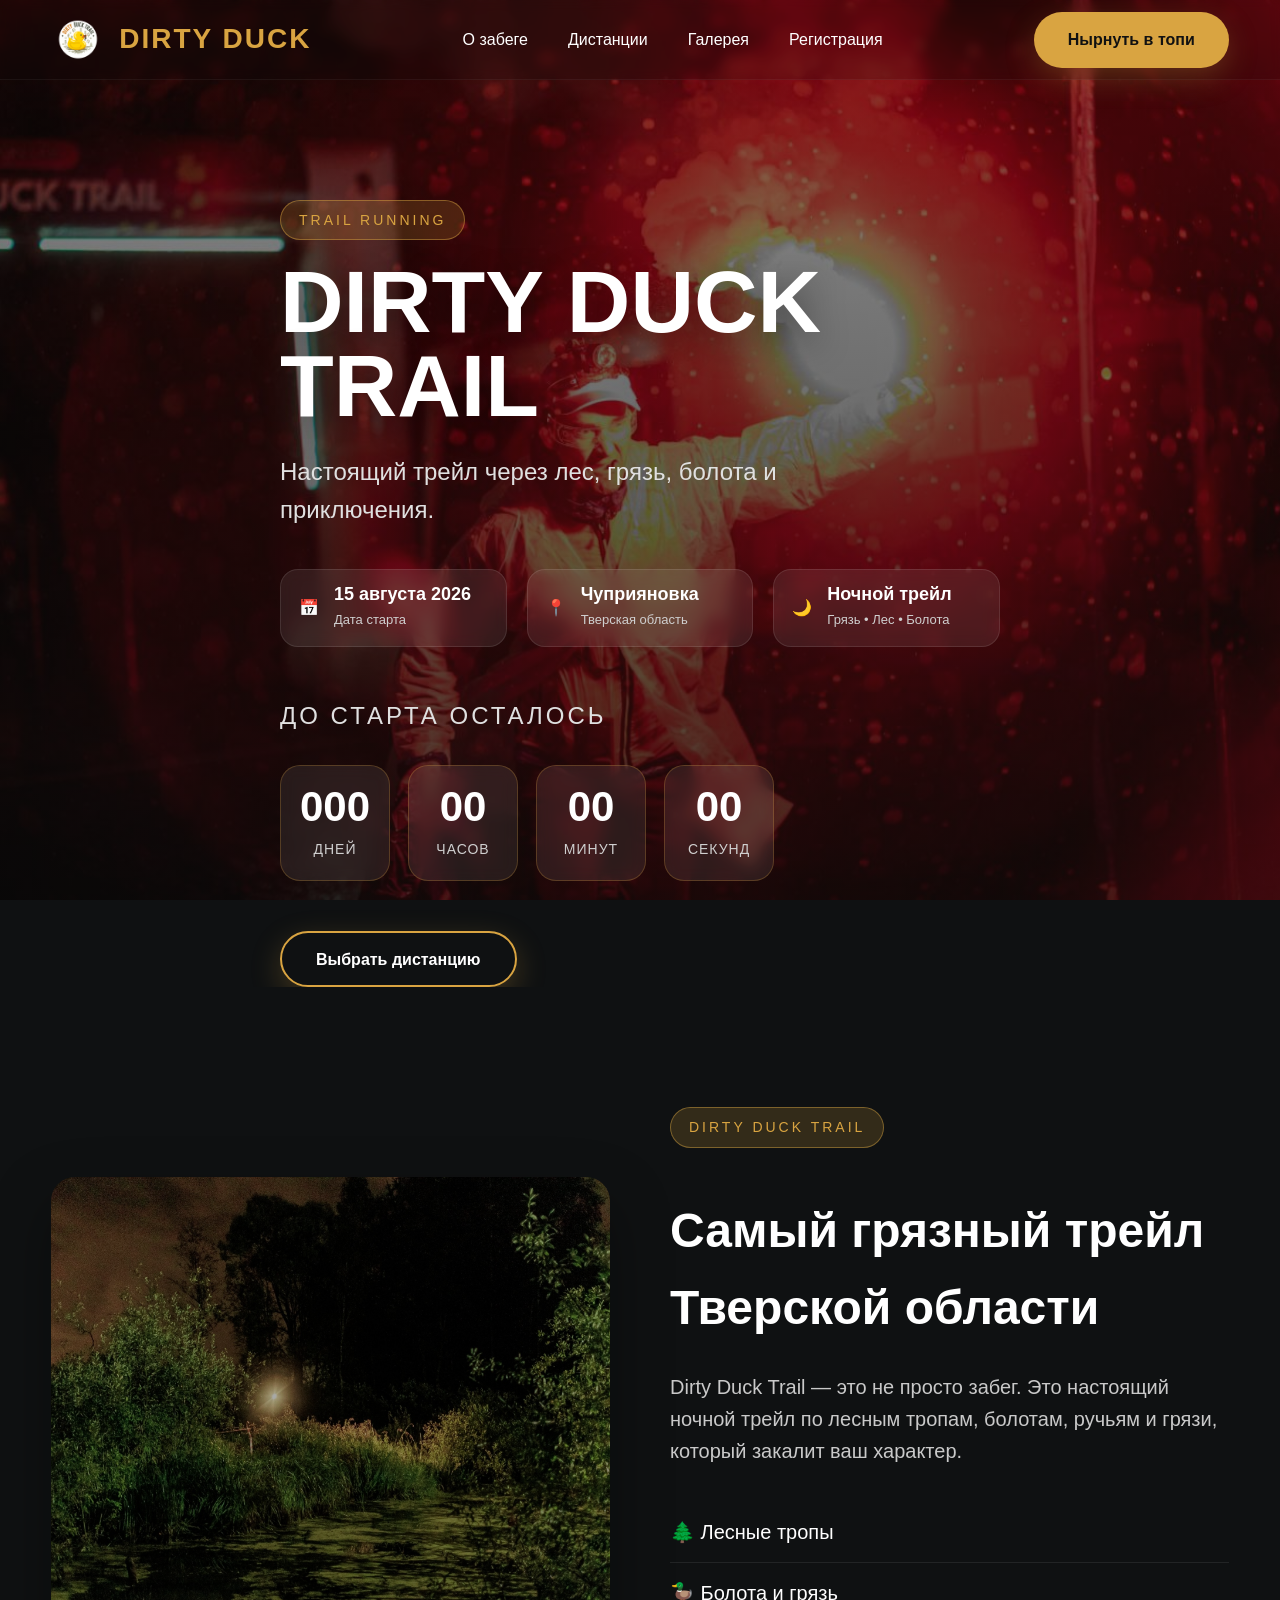
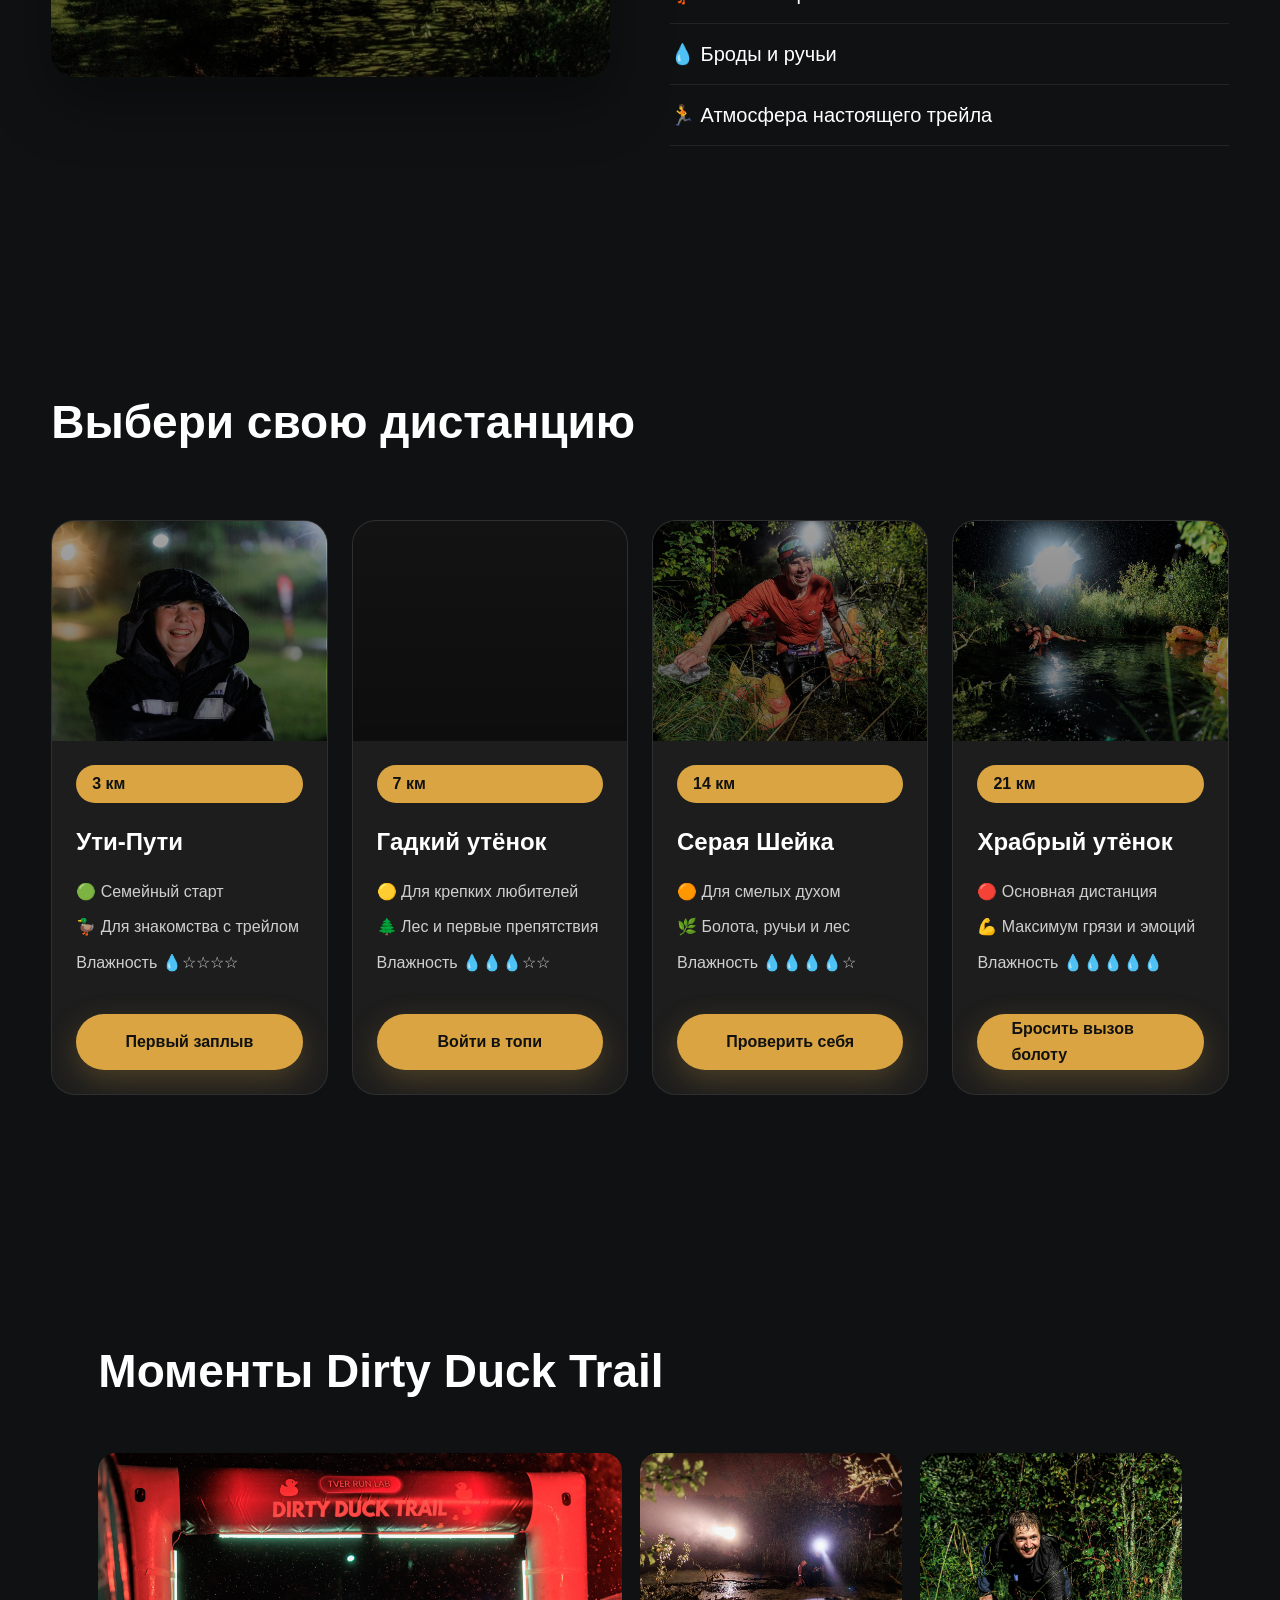
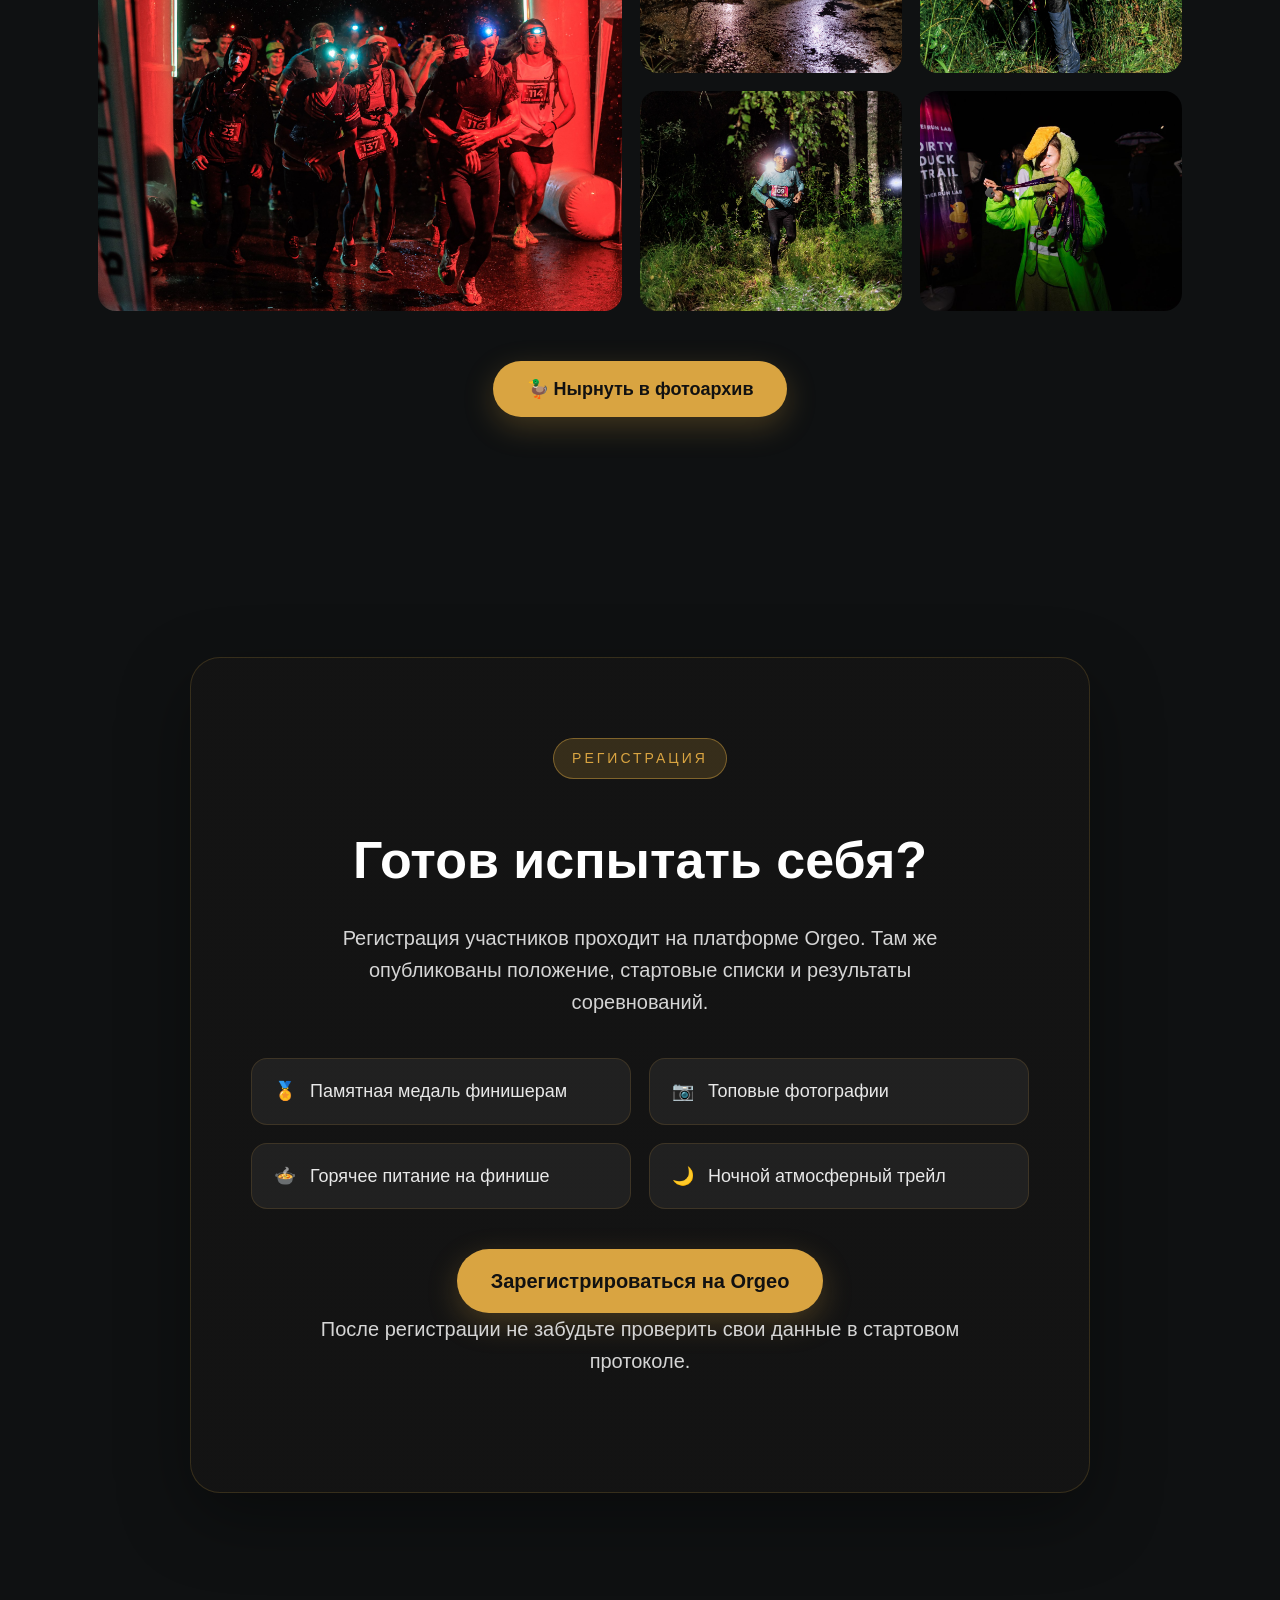
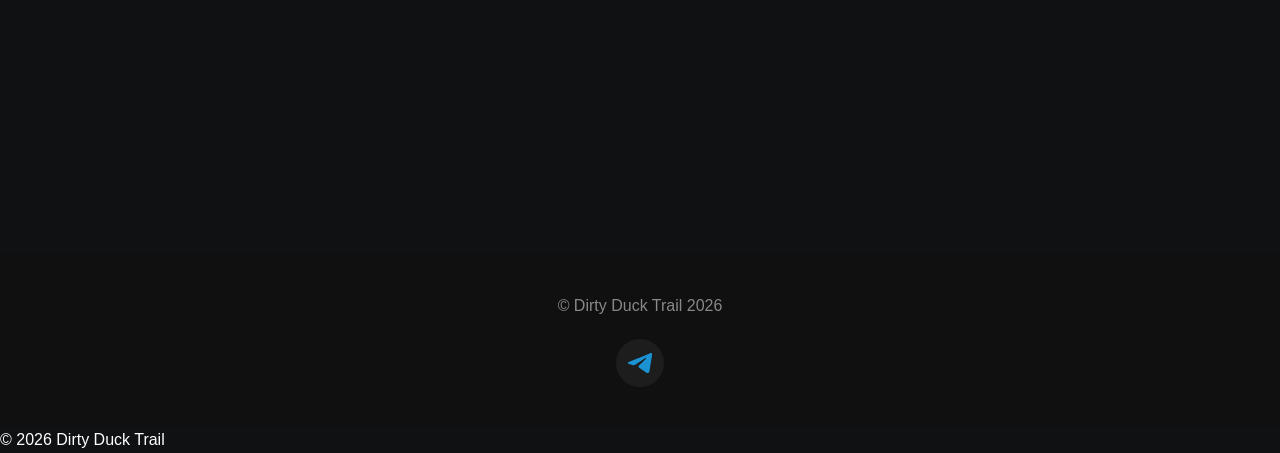
==== index.html @ 70382815 "Первая рабочая версия сайта Dirty Duck Trail" ====
<!DOCTYPE html>
<html lang="ru">
<head>
    <meta charset="UTF-8">
    <meta name="viewport" content="width=device-width, initial-scale=1.0">

    <title>Dirty Duck Trail</title>

    <meta name="description" content="Dirty Duck Trail — трейловый забег для тех, кто не боится грязи.">

    <link rel="stylesheet" href="assets/css/style.css">
</head>
<body>

<header class="header">

    <div class="container">

        <a href="#" class="logo">

            <img src="assets/img/logo/logo.png" alt="Dirty Duck Trail">

            <span>DIRTY DUCK</span>

        </a>

        <nav class="nav">

            <a href="#about">О забеге</a>
            <a href="#routes">Дистанции</a>
            <a href="#gallery">Галерея</a>
            <a href="#register">Регистрация</a>

        </nav>

        <a href="#register" class="button">
            Нырнуть в топи
        </a>

    </div>

</header>

<main>

    <section class="hero">

        <div class="hero-overlay"></div>

        <div class="container hero-content">

            <span class="hero-label">
                TRAIL RUNNING
            </span>

            <h1>
                DIRTY DUCK TRAIL
            </h1>

            <p>

                Настоящий трейл через лес,
                грязь, болота и приключения.

            </p>
            <div class="hero-info">

    <div class="hero-info-item">
        <span>📅</span>
        <div>
            <strong>15 августа 2026</strong>
            <small>Дата старта</small>
        </div>
    </div>

    <div class="hero-info-item">
        <span>📍</span>
        <div>
            <strong>Чуприяновка</strong>
            <small>Тверская область</small>
        </div>
    </div>

    <div class="hero-info-item">
        <span>🌙</span>
        <div>
            <strong>Ночной трейл</strong>
            <small>Грязь • Лес • Болота</small>
        </div>
    </div>

</div>
<div class="countdown">

    <p class="countdown-title">До старта осталось</p>

    <div class="countdown-grid">

        <div class="countdown-item">
            <span id="days">000</span>
            <small>дней</small>
        </div>

        <div class="countdown-item">
            <span id="hours">00</span>
            <small>часов</small>
        </div>

        <div class="countdown-item">
            <span id="minutes">00</span>
            <small>минут</small>
        </div>

        <div class="countdown-item">
            <span id="seconds">00</span>
            <small>секунд</small>
        </div>

    </div>

</div>
            <div class="hero-buttons">

    <a href="#routes" class="button button-outline">
        Выбрать дистанцию
    </a>

</div>


         
        </div>

    </section>

    <section id="about" class="section">

    <div class="container about">

        <div class="about-image">

        </div>

        <div class="about-content">

            <span class="hero-label">DIRTY DUCK TRAIL</span>

            <h2>Самый грязный трейл Тверской области</h2>

            <p>

                Dirty Duck Trail — это не просто забег.
                Это настоящий ночной трейл по лесным тропам,
                болотам, ручьям и грязи, который закалит ваш характер.

            </p>

            <ul class="about-list">

                <li>🌲 Лесные тропы</li>

                <li>🦆 Болота и грязь</li>

                <li>💧 Броды и ручьи</li>

                <li>🏃 Атмосфера настоящего трейла</li>

            </ul>

        </div>

    </div>

</section>

  <section id="routes" class="section">

    <div class="container">

        <h2>Выбери свою дистанцию</h2>

        <div class="routes-grid">

            <article class="route-card">

                <div class="route-image route-3"></div>

                <div class="route-content">

                    <span class="route-distance">3 км</span>

                    <h3>Ути-Пути</h3>

                    <ul class="route-info">
                        <li>🟢 Семейный старт</li>
                        <li>🦆 Для знакомства с трейлом</li>
                        <li>Влажность 💧☆☆☆☆</li>
                    </ul>

                    <a href="route-3.html" class="button">Первый заплыв</a>

                </div>

            </article>

            <article class="route-card">

                <div class="route-image route-7"></div>

                <div class="route-content">

                    <span class="route-distance">7 км</span>

                    <h3>Гадкий утёнок</h3>

                    <ul class="route-info">
                        <li>🟡 Для крепких любителей</li>
                        <li>🌲 Лес и первые препятствия</li>
                        <li>Влажность 💧💧💧☆☆</li>
                    </ul>

                    <a href="route-7.html" class="button">Войти в топи</a>

                </div>

            </article>

            <article class="route-card">

                <div class="route-image route-14"></div>

                <div class="route-content">

                    <span class="route-distance">14 км</span>

                    <h3>Серая Шейка</h3>

                    <ul class="route-info">
                        <li>🟠 Для смелых духом</li>
                        <li>🌿 Болота, ручьи и лес</li>
                        <li>Влажность 💧💧💧💧☆</li>
                    </ul>

                    <a href="route-14.html" class="button">Проверить себя
                        
                    </a>

                </div>

            </article>

            <article class="route-card">

                <div class="route-image route-21"></div>

                <div class="route-content">

                    <span class="route-distance">21 км</span>

                    <h3>Храбрый утёнок</h3>

                    <ul class="route-info">
                        <li>🔴 Основная дистанция</li>
                        <li>💪 Максимум грязи и эмоций</li>
                        <li>Влажность 💧💧💧💧💧</li>
                    </ul>

                    <a href="route-21.html" class="button">Бросить вызов болоту</a>

                </div>

            </article>

        </div>

    </div>

<section id="gallery" class="section">

    <div class="container">

        <section id="gallery" class="section">

    <div class="container">

        <h2>Моменты Dirty Duck Trail</h2>

        <div class="home-gallery">

            <img src="assets/img/gallery/gallery-1.jpg" class="big" alt="">

            <img src="assets/img/gallery/gallery-2.jpg" alt="">
            <img src="assets/img/gallery/gallery-3.jpg" alt="">
            <img src="assets/img/gallery/gallery-4.jpg" alt="">
            <img src="assets/img/gallery/gallery-5.jpg" alt="">

        </div>

        <div class="gallery-more">

            <a href="gallery.html" class="button">
                🦆 Нырнуть в фотоархив
            </a>

        </div>

    </div>

</section>

    <section id="register" class="section">

    <div class="container register">

        <span class="hero-label">
            РЕГИСТРАЦИЯ
        </span>

        <h2>Готов испытать себя?</h2>

        <p>

            Регистрация участников проходит на платформе Orgeo.
            Там же опубликованы положение, стартовые списки и результаты соревнований.

        </p>
<div class="register-features">

    <div class="feature">
        🏅 <span>Памятная медаль финишерам</span>
    </div>

    <div class="feature">
        📷 <span>Топовые фотографии</span>
    </div>

    <div class="feature">
        🍲 <span>Горячее питание на финише</span>
    </div>

    <div class="feature">
        🌙 <span>Ночной атмосферный трейл</span>
    </div>

</div>
        <a
            href="https://orgeo.ru/event/info/50906"
            target="_blank"
            class="button register-button">

            Зарегистрироваться на Orgeo

        </a>

        <p class="register-note">

            После регистрации не забудьте проверить свои данные в стартовом протоколе.

        </p>

    </div>

</section>

</main>

<footer class="footer">
    <div class="container">

        <p>© Dirty Duck Trail 2026</p>

        <div class="footer-social">
            <a href="https://t.me/dirtyducktrail"
               target="_blank"
               rel="noopener noreferrer">

                <img src="assets/img/icons/telegram.svg"
                     alt="Telegram">

            </a>
        </div>

    </div>
</footer>

        <p>

            © 2026 Dirty Duck Trail

        </p>

    </div>

</footer>

<script src="assets/js/script.js"></script>

</body>
</html>
---- assets/css/style.css ----
/* ==========================
   DIRTY DUCK TRAIL
   style.css v1.0
========================== */

:root{

    --bg:#0f1112;
    --bg2:#1b1f20;
    --bg3:#242a2b;

    --accent:#d9a441;
    --accent-dark:#b8862f;

    --green:#5d7d3f;

    --text:#ffffff;
    --gray:#c9c9c9;

}

*{

    margin:0;
    padding:0;
    box-sizing:border-box;

}

html{

    scroll-behavior:smooth;

}

body{

    font-family:Segoe UI,Arial,sans-serif;

    background:var(--bg);

    color:var(--text);

    line-height:1.6;

}

img{

    max-width:100%;
    display:block;

}

a{

    text-decoration:none;

    color:inherit;

}

.container{

    width:min(1200px,92%);
    margin:auto;

}

/* ==========================
        HEADER
========================== */

.header{

    position:fixed;

    top:0;

    left:0;

    width:100%;

    height:80px;

    display:flex;

    align-items:center;

    z-index:1000;

    transition:.35s;

    background:rgba(15,15,15,.18);

    backdrop-filter:blur(6px);

    border-bottom:1px solid rgba(255,255,255,.05);

}

.header .container{

    display:flex;

    justify-content:space-between;

    align-items:center;

}

.logo{

    display:flex;

    align-items:center;

    gap:14px;

    color:var(--accent);

    font-size:28px;

    font-weight:800;

    letter-spacing:2px;

    transition:.3s;

}
.logo img{

    width:54px;

    height:54px;

    object-fit:contain;

    transition:.35s;

}

.logo:hover img{

    transform:rotate(-10deg) scale(1.08);

}

.logo:hover{

    color:#f4c766;

}
.nav{

    display:flex;

    gap:40px;

}

.nav a{

    transition:.3s;

}

.nav a:hover{

    color:var(--accent);

}

.button{

    display:inline-flex;

    align-items:center;

    justify-content:center;

    min-height:56px;

    padding:0 34px;

    background:var(--accent);

    color:#111;

    border-radius:999px;

    font-weight:700;

    transition:all .35s ease;

    box-shadow:0 10px 30px rgba(217,164,65,.25);

}

.button:hover{

    transform:translateY(-4px);

    box-shadow:0 18px 45px rgba(217,164,65,.45);

}
.route-content .button{
    margin-top: auto;
}
/* ==========================
          HERO
========================== */

.hero{

    position: relative;

    display:flex;
    align-items:center;

    min-height:100vh;

    padding-top:120px;
padding-bottom:80px;

    background:
    linear-gradient(
        rgba(10,10,10,.45),
        rgba(10,10,10,.75)
    ),
    url("../img/hero/hero.jpg");

    background-size:cover;
    background-position:center;
    background-attachment:fixed;

    overflow:hidden;

}

.hero-content{

    position:relative;

    z-index:2;

    max-width:720px;

    transform: translateY(80px);

}

.hero-label{

    display:inline-block;

    margin-bottom:20px;

    padding:8px 18px;

    background:rgba(217,164,65,.18);

    border:1px solid rgba(217,164,65,.45);

    border-radius:30px;

    color:var(--accent);

    letter-spacing:3px;

    text-transform:uppercase;

    font-size:14px;

}

.hero h1{

    font-size:88px;

    font-weight:900;

    line-height:.95;

    margin-bottom:25px;

    text-transform:uppercase;

    text-shadow:0 10px 35px rgba(0,0,0,.45);

}

.hero p{

    font-size:24px;

    color:#e0e0e0;

    max-width:650px;

    margin-bottom:30px;

}

/* ==========================
        SECTIONS
========================== */

.section{

    padding:120px 0;

}

.section h2{

    font-size:46px;

    margin-bottom:30px;

}

.section p{

    color:var(--gray);

    font-size:20px;

}

/* ==========================
        FOOTER
========================== */

.footer{

    background:#101010;

    padding:40px 0;

    text-align:center;

    color:#888;

}
.footer-social{
    margin-top:20px;
    display:flex;
    justify-content:center;
}

.footer-social a{
    display:inline-flex;
    align-items:center;
    justify-content:center;
    width:48px;
    height:48px;
    border-radius:50%;
    background:#1d1d1d;
    transition:.3s;
}

.footer-social a:hover{
    background:var(--accent);
    transform:translateY(-3px);
}

.footer-social img{
    width:26px;
    height:26px;
}

/* ==========================
        MOBILE
========================== */

@media (max-width: 900px){

    .hero h1{
        font-size:52px;
    }

    .nav{
        display:none;
    }

    .section{
        padding:80px 0;
    }

}

.header.scrolled{

    background:rgba(18,18,18,.95);

    backdrop-filter:blur(18px);

    box-shadow:0 10px 30px rgba(0,0,0,.35);

}
/* ==========================
        ROUTES
========================== */

.routes-grid{

    display:grid;

    grid-template-columns:repeat(4,1fr);

    gap:24px;

    margin-top:60px;

}
@media (max-width:1100px){

    .routes-grid{

        grid-template-columns:repeat(2,1fr);

    }

}

@media (max-width:700px){

    .routes-grid{

        grid-template-columns:1fr;

    }

}
.route-card{
    background:#1d1d1d;
    border-radius:24px;
    overflow:hidden;
    transition:.35s;
    border:1px solid rgba(255,255,255,.08);

    display:flex;
    flex-direction:column;
    height:100%;
}

.route-card:hover{

    transform:translateY(-10px);

    box-shadow:0 20px 45px rgba(0,0,0,.35);

}

.route-image{

    height:220px;

    background-size:cover;

    background-position:center center;

}

/* Пока используем заглушки.
   Потом заменим на реальные фотографии */

.route-3{
    background:
        linear-gradient(rgba(0,0,0,.35), rgba(0,0,0,.55)),
        url("../img/routes/route-3/3km.jpg");

    background-size: cover;
    background-position: center;
}

.route-7{
    background:
        linear-gradient(rgba(0,0,0,.35), rgba(0,0,0,.55)),
        url("../img/routes/route-7/7km.jpg");

    background-size: cover;
    background-position: center;
}

.route-14{
    background-image:
        linear-gradient(rgba(0,0,0,.35), rgba(0,0,0,.55)),
        url("../img/routes/route-14/14km.jpg") !important;

    background-size: cover;
    background-position: center;
    background-repeat: no-repeat;
}

.route-21{
    background-image:
        linear-gradient(rgba(0,0,0,.35), rgba(0,0,0,.55)),
        url("../img/routes/route-21/21km.jpg") !important;

    background-size: cover;
    background-position: center;
    background-repeat: no-repeat;
}

.route-3,
.route-7,
.route-14,
.route-21{
    background-size:cover;
    background-position:center;
}
.route-content{
    display: flex;
    flex-direction: column;
    flex: 1;
    padding: 24px;

    justify-content: space-between;
}

.route-distance{

    display:inline-block;

    background:var(--accent);

    color:#111;

    font-weight:700;

    padding:6px 16px;

    border-radius:30px;

    margin-bottom:20px;

}

.route-content h3{

    font-size:28px;

    margin-bottom:18px;

}

.route-info{

    list-style:none;

    margin-bottom:28px;

}

.route-info li{

    margin-bottom:10px;

    color:#cfcfcf;

}
/* ==========================
        ABOUT
========================== */

.about{

    display:grid;

    grid-template-columns:1fr 1fr;

    gap:60px;

    align-items:center;

}

.about-image{

    min-height:500px;

    border-radius:24px;

    background:
    linear-gradient(rgba(0,0,0,.25),rgba(0,0,0,.45)),
    url("../img/about/about.jpg");

    background-size:cover;

    background-position:center;

    box-shadow:0 25px 60px rgba(0,0,0,.35);

}

.about-content h2{

    margin:25px 0;

    font-size:48px;

}

.about-content p{

    margin-bottom:35px;

}

.about-list{

    list-style:none;

}

.about-list li{

    padding:14px 0;

    border-bottom:1px solid rgba(255,255,255,.08);

    font-size:20px;

}
/* ==========================
        HERO BUTTONS
========================== */

.hero-buttons{

    display:flex;

    justify-content:flex-start;

    margin-top:10px;

}

.button-outline{

    background:transparent;

    color:#fff;

    border:2px solid var(--accent);

}

.button-outline:hover{

    background:var(--accent);

    color:#111;

}

.scroll-down{

    margin-top:40px;

    display:flex;

    justify-content:center;

}

.scroll-down span {
    display: block;
    width: 18px;
    height: 18px;
    background: #b8d8d8;
    border-radius: 50% 50% 50% 0;
    transform: rotate(-45deg);
    animation: drop 1.8s infinite;
}
@keyframes drop {

    0% {
        transform: rotate(-45deg) translateY(0);
        opacity: 1;
    }

    50% {
        transform: rotate(-45deg) translateY(10px);
        opacity: 0.5;
    }

    100% {
        transform: rotate(-45deg) translateY(0);
        opacity: 1;
    }

}

.scroll-down span::before{

    content:"";

    position:absolute;

    left:50%;

    top:8px;

    width:6px;

    height:6px;

    background:var(--accent);

    border-radius:50%;

    transform:translateX(-50%);

    animation:scrollDown 2s infinite;

}

@keyframes scrollDown{

    0%{

        opacity:0;

        transform:translate(-50%,0);

    }

    40%{

        opacity:1;

    }

    100%{

        opacity:0;

        transform:translate(-50%,20px);

    }

}
.route-content h3 {
    font-size: 24px;
    white-space: nowrap;
}
/* ==========================
        GALLERY
========================== */

.gallery-grid{

    display:grid;

    grid-template-columns:repeat(3,1fr);

    gap:20px;

    margin-top:50px;

}

.gallery-item{

    overflow:hidden;

    border-radius:20px;

    cursor:pointer;

}

.gallery-item img{

    width:100%;

    height:280px;

    object-fit:cover;

    transition:0.4s;

}

.gallery-item:hover img{

    transform:scale(1.08);

}

@media (max-width:900px){

    .gallery-grid{

        grid-template-columns:repeat(2,1fr);

    }

}

@media (max-width:600px){

    .gallery-grid{

        grid-template-columns:1fr;

    }

}
.gallery-more{

    display:flex;

    justify-content:center;

    margin-top:50px;

}
.gallery-more .button{

    min-width:280px;

    justify-content:center;

    font-size:18px;

}
/* ==========================
        GALLERY
========================== */

.gallery-grid{

    display:grid;

    grid-template-columns:repeat(auto-fill,minmax(300px,1fr));

    gap:25px;

    margin-top:50px;

}

.gallery-item{

    overflow:hidden;

    border-radius:20px;

    cursor:pointer;

    background:#1b1b1b;

    aspect-ratio:4/3;

    box-shadow:0 10px 25px rgba(0,0,0,.25);

}

.gallery-item img{

    width:100%;

    height:100%;

    object-fit:cover;

    transition:.45s;

}

.gallery-item:hover img{

    transform:scale(1.08);

}

.gallery-item:hover{

    box-shadow:0 20px 45px rgba(0,0,0,.45);

}
/* ==========================
        LIGHTBOX
========================== */

.lightbox{

    position:fixed;

    inset:0;

    background:rgba(0,0,0,.92);

    display:flex;

    justify-content:center;

    align-items:center;

    opacity:0;

    visibility:hidden;

    transition:.3s;

    z-index:9999;

}

.lightbox.active{

    opacity:1;

    visibility:visible;

}

.lightbox img{

    max-width:90%;

    max-height:90%;

    border-radius:12px;

    box-shadow:0 25px 70px rgba(0,0,0,.6);

}

.lightbox-close{

    position:absolute;

    top:30px;

    right:40px;

    font-size:54px;

    color:white;

    cursor:pointer;

    transition:.25s;

}

.lightbox-close:hover{

    color:var(--accent);

}
.lightbox-prev,
.lightbox-next{

    position:absolute;

    top:50%;

    transform:translateY(-50%);

    font-size:70px;

    color:white;

    cursor:pointer;

    user-select:none;

    transition:.25s;

    padding:20px;

}

.lightbox-prev{

    left:30px;

}

.lightbox-next{

    right:30px;

}

.lightbox-prev:hover,
.lightbox-next:hover{

    color:var(--accent);

}
/* ==========================
      HOME GALLERY
========================== */

.home-gallery{

    display:grid;

    grid-template-columns:2fr 1fr 1fr;

    grid-template-rows:220px 220px;

    gap:18px;

    margin-top:45px;

}

.home-gallery img{

    width:100%;

    height:100%;

    object-fit:cover;

    border-radius:18px;

    transition:.35s;

    cursor:pointer;

}

.home-gallery img:hover{

    transform:scale(1.03);

}

.home-gallery .big{

    grid-row:span 2;

}

@media(max-width:900px){

    .home-gallery{

        grid-template-columns:1fr 1fr;

    }

    .home-gallery .big{

        grid-column:span 2;

        grid-row:span 1;

        height:320px;

    }

}
/* ==========================
        HERO INFO
========================== */

.hero-info{

    display:grid;

    grid-template-columns:repeat(3,1fr);

    gap:20px;

    margin:40px 0;

}
@media (max-width:900px){

    .hero-info{

        grid-template-columns:1fr;

    }

}

.hero-info-item{

    display:flex;

    align-items:center;

    gap:15px;

    padding:14px 18px;

    background:rgba(255,255,255,.08);

    border:1px solid rgba(255,255,255,.1);

    border-radius:18px;

    backdrop-filter:blur(8px);

}

.hero-info-item strong{

    display:block;

    font-size:16px;

    line-height:1.2;

    white-space:nowrap;

}

.hero-info-item strong{

    display:block;

    font-size:18px;

}

.hero-info-item small{

    color:#cfcfcf;

    font-size:13px;

    white-space:nowrap;

}
/* ==========================
        COUNTDOWN
========================== */

.countdown{

    margin:50px 0;

}

.countdown-title{

    font-size:18px;

    text-transform:uppercase;

    letter-spacing:3px;

    color:var(--accent);

    margin-bottom:20px;

}

.countdown-grid{

    display:grid;

    grid-template-columns:repeat(4,110px);

    gap:18px;

}

.countdown-item{

    background:rgba(255,255,255,.08);

    border:1px solid rgba(217,164,65,.25);

    backdrop-filter:blur(8px);

    border-radius:20px;

    text-align:center;

    padding:20px 10px;

    transition:.3s;

}

.countdown-item:hover{

    transform:translateY(-4px);

    border-color:var(--accent);

}

.countdown-item span{

    display:block;

    font-size:42px;

    font-weight:900;

    color:#fff;

    line-height:1;

}

.countdown-item small{

    display:block;

    margin-top:10px;

    color:#cfcfcf;

    font-size:14px;

    text-transform:uppercase;

    letter-spacing:1px;

}

@media(max-width:700px){

    .countdown-grid{

        grid-template-columns:repeat(2,1fr);

    }

}
/* ==========================
        REGISTER
========================== */

.register{

    max-width:900px;

    margin:auto;

    text-align:center;

    padding:80px 60px;

    border-radius:30px;

    background:
    linear-gradient(
        rgba(20,20,20,.92),
        rgba(20,20,20,.92)
    ),
    url("../img/register/register.jpg");

    background-size:cover;

    background-position:center;

    border:1px solid rgba(217,164,65,.18);

    box-shadow:0 25px 70px rgba(0,0,0,.35);

}

.register h2{

    font-size:52px;

    margin:20px 0;

}

.register p{

    max-width:650px;

    margin:0 auto 35px;

    font-size:20px;

    color:#d5d5d5;

}

.register-button{

    display:inline-flex;

    align-items:center;

    justify-content:center;

    min-width:320px;

    height:64px;

    font-size:20px;

}

.register-note{

    margin-top:35px;

    font-size:15px;

    color:#9b9b9b;

}

@media(max-width:700px){

    .register{

        padding:50px 25px;

    }

    .register h2{

        font-size:36px;

    }

    .register-button{

        width:100%;

        min-width:auto;

    }

}
/* ==========================
      REGISTER FEATURES
========================== */

.register-features{

    display:grid;

    grid-template-columns:repeat(2,1fr);

    gap:18px;

    margin:40px 0;

}

.feature{

    display:flex;

    align-items:center;

    gap:14px;

    padding:18px 22px;

    background:rgba(255,255,255,.06);

    border:1px solid rgba(217,164,65,.15);

    border-radius:16px;

    transition:.3s;

    font-size:18px;

}

.feature:hover{

    transform:translateY(-4px);

    border-color:var(--accent);

    background:rgba(217,164,65,.08);

}

.feature span{

    color:#e8e8e8;

}

@media(max-width:700px){

    .register-features{

        grid-template-columns:1fr;

    }

}
/* ==========================
      ROUTE PAGE
========================== */

.route-hero{
    min-height:75vh;
    display:flex;
    align-items:flex-end;

    background: linear-gradient(rgba(0,0,0,.35),rgba(0,0,0,.55));

    background-size:cover;
    background-position:center;
    position:relative;
    height:70vh;
    min-height:500px;
    justify-content:center;
    overflow:hidden;
}
.route-hero-content {
    position: absolute;
    bottom: 40px;
    left: 50%;
    transform: translateX(-50%);
    
    width: 90%;
    max-width: 700px;

    text-align: center;
    color: white;
}
.route-hero-content h1 {
    font-size: 64px;
    margin: 10px 0;
    text-align: center;
}


/* ==========================
      ROUTE SPECS
========================== */

.route-specs{

    display:grid;

    grid-template-columns:repeat(4,1fr);

    gap:24px;

    margin:60px 0;

}

.spec-card{

    background:#1d1d1d;

    border-radius:20px;

    padding:35px 25px;

    text-align:center;

    border:1px solid rgba(255,255,255,.08);

    transition:.3s;

}

.spec-card:hover{

    transform:translateY(-8px);

    border-color:var(--accent);

}

.spec-icon{

    font-size:42px;

    margin-bottom:18px;

}

.spec-card h3{

    font-size:22px;

    margin-bottom:12px;

}

.spec-card p{

    font-size:20px;

    color:#d9a441;

    font-weight:700;

}

@media(max-width:900px){

    .route-specs{

        grid-template-columns:repeat(2,1fr);

    }

}

@media(max-width:600px){

    .route-specs{

        grid-template-columns:1fr;

    }

}
/* ==========================
        ROUTE STORY
========================== */

.route-story{

    max-width:900px;

    margin:80px auto 0;

    line-height:1.9;

}

.route-story h2{

    font-size:42px;

    margin-bottom:30px;

    text-align:center;

}

.route-story p{

    margin-bottom:24px;

    font-size:21px;

    color:#d9d9d9;

}
/* ==========================
        ROUTE MAP
========================== */

.route-map{

    margin-top:90px;

    text-align:center;

}

.route-map h2{

    margin-bottom:20px;

}

.map-text{

    max-width:700px;

    margin:0 auto 40px;

}

.map-image{

    border-radius:24px;

    overflow:hidden;

    box-shadow:0 25px 60px rgba(0,0,0,.35);

}

.map-image img{

    width:100%;

    display:block;

}
.route-hero-content p {
    font-size: 18px;
    line-height: 1.5;
    max-width: 520px;
    margin: 20px auto 0;
    color: #d0d0d0;
    text-align: center;
}
.route-7-hero {
    background-image: url("../img/routes/route-7/7km.jpg");
    background-size: cover;
    background-position: center 40%;
}
.route-7 {
    background-position: center 35%;;
}
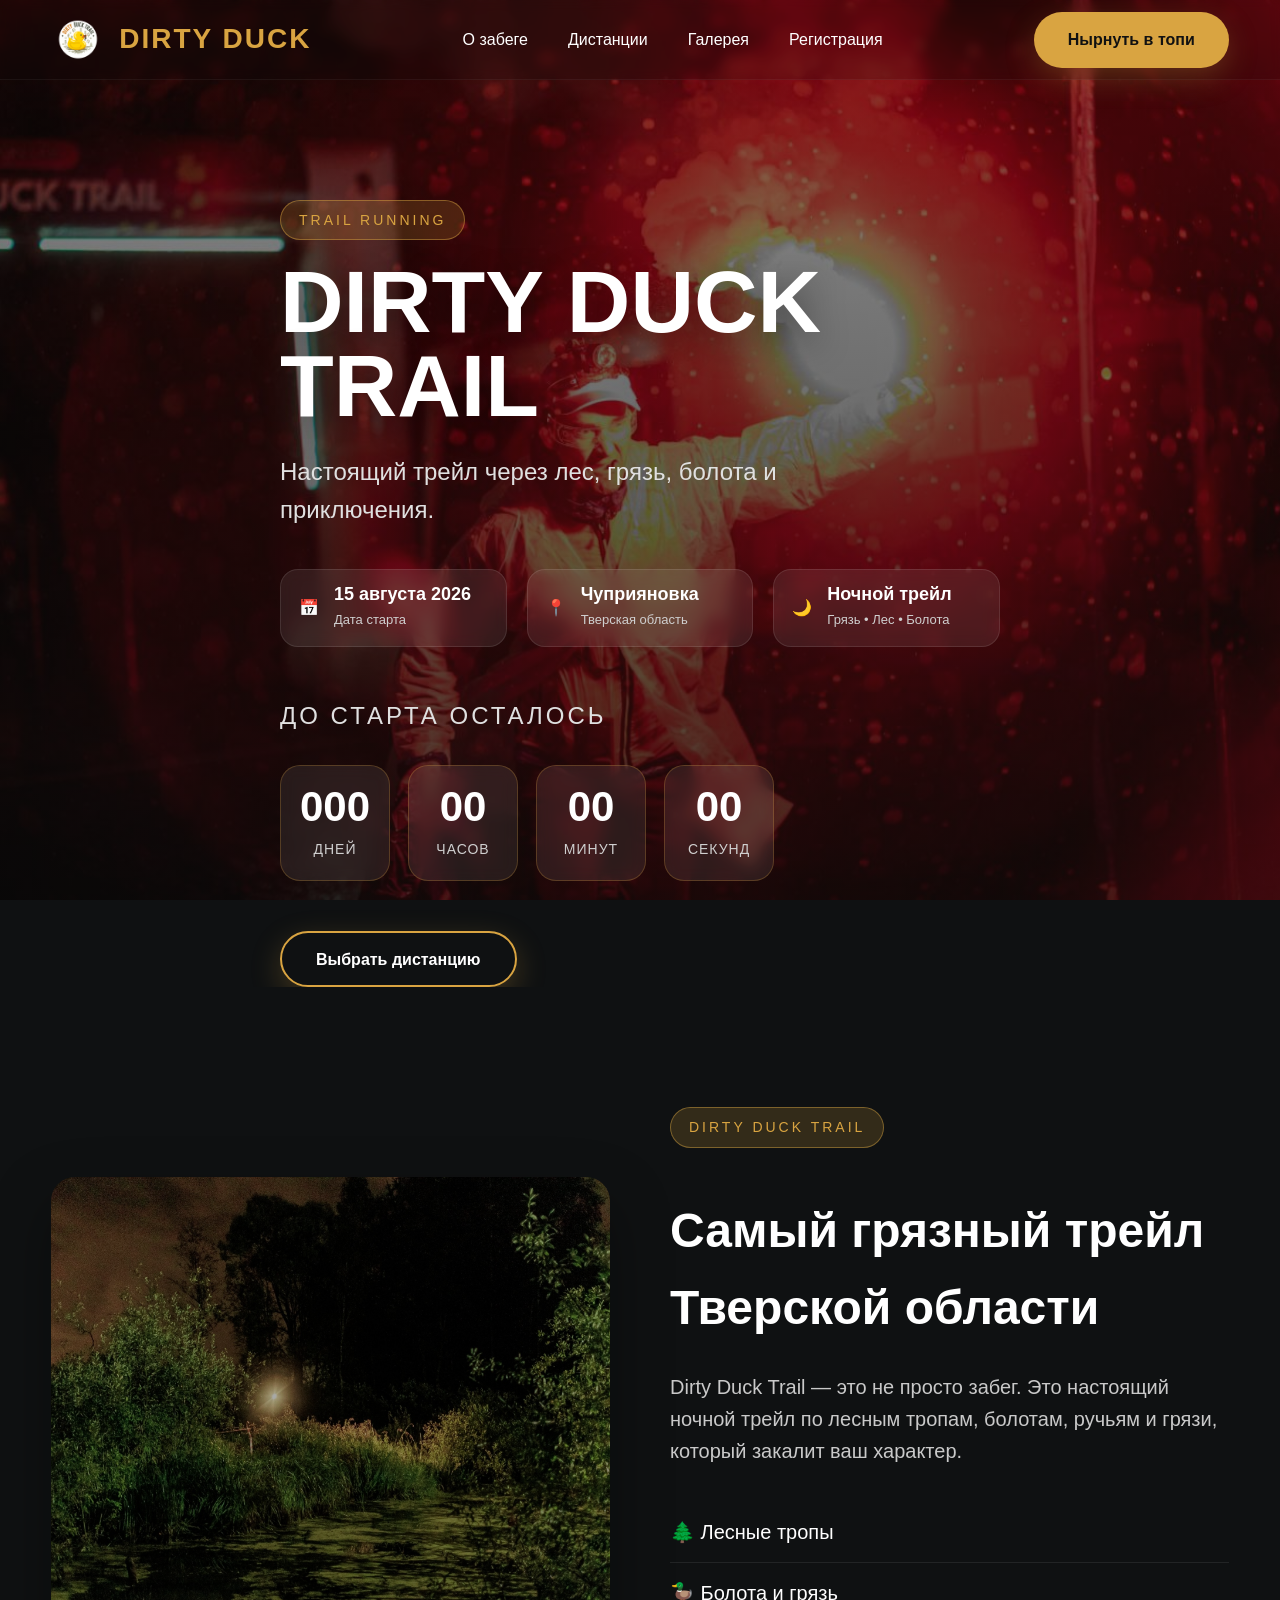
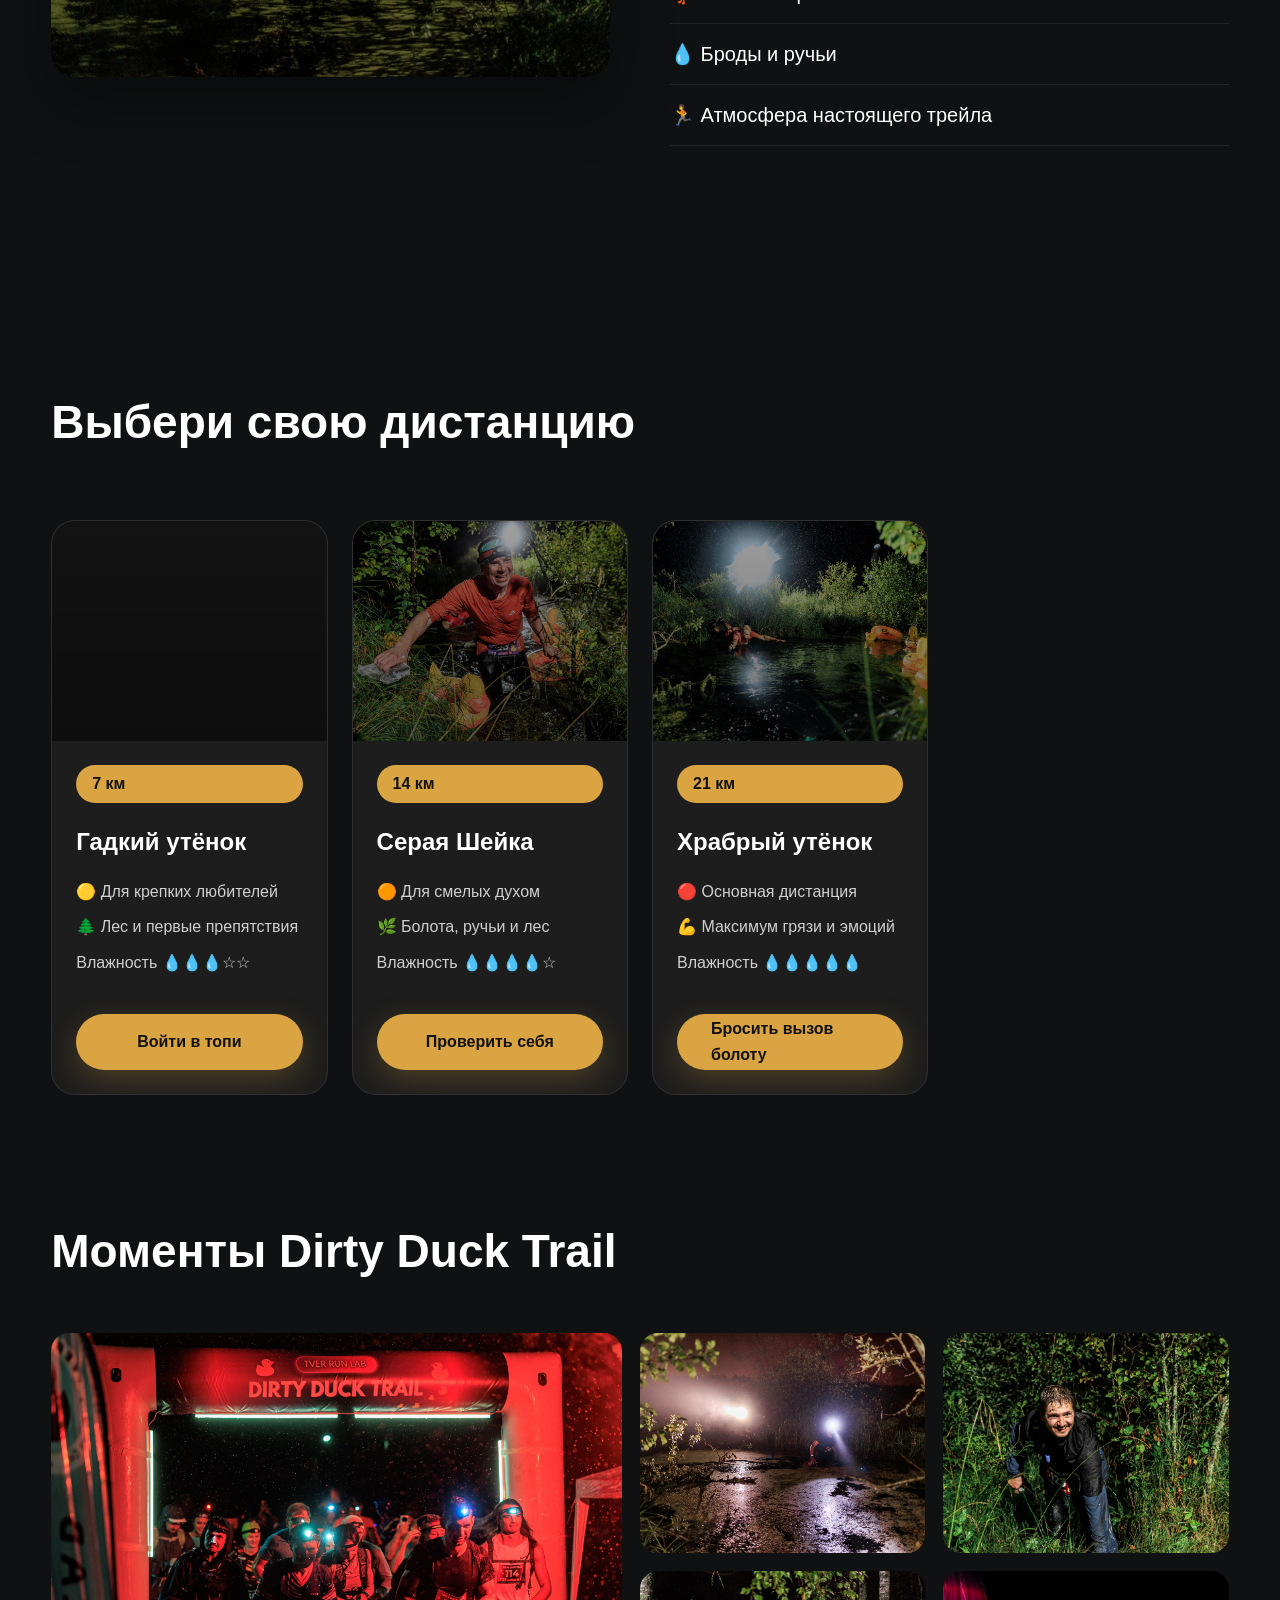
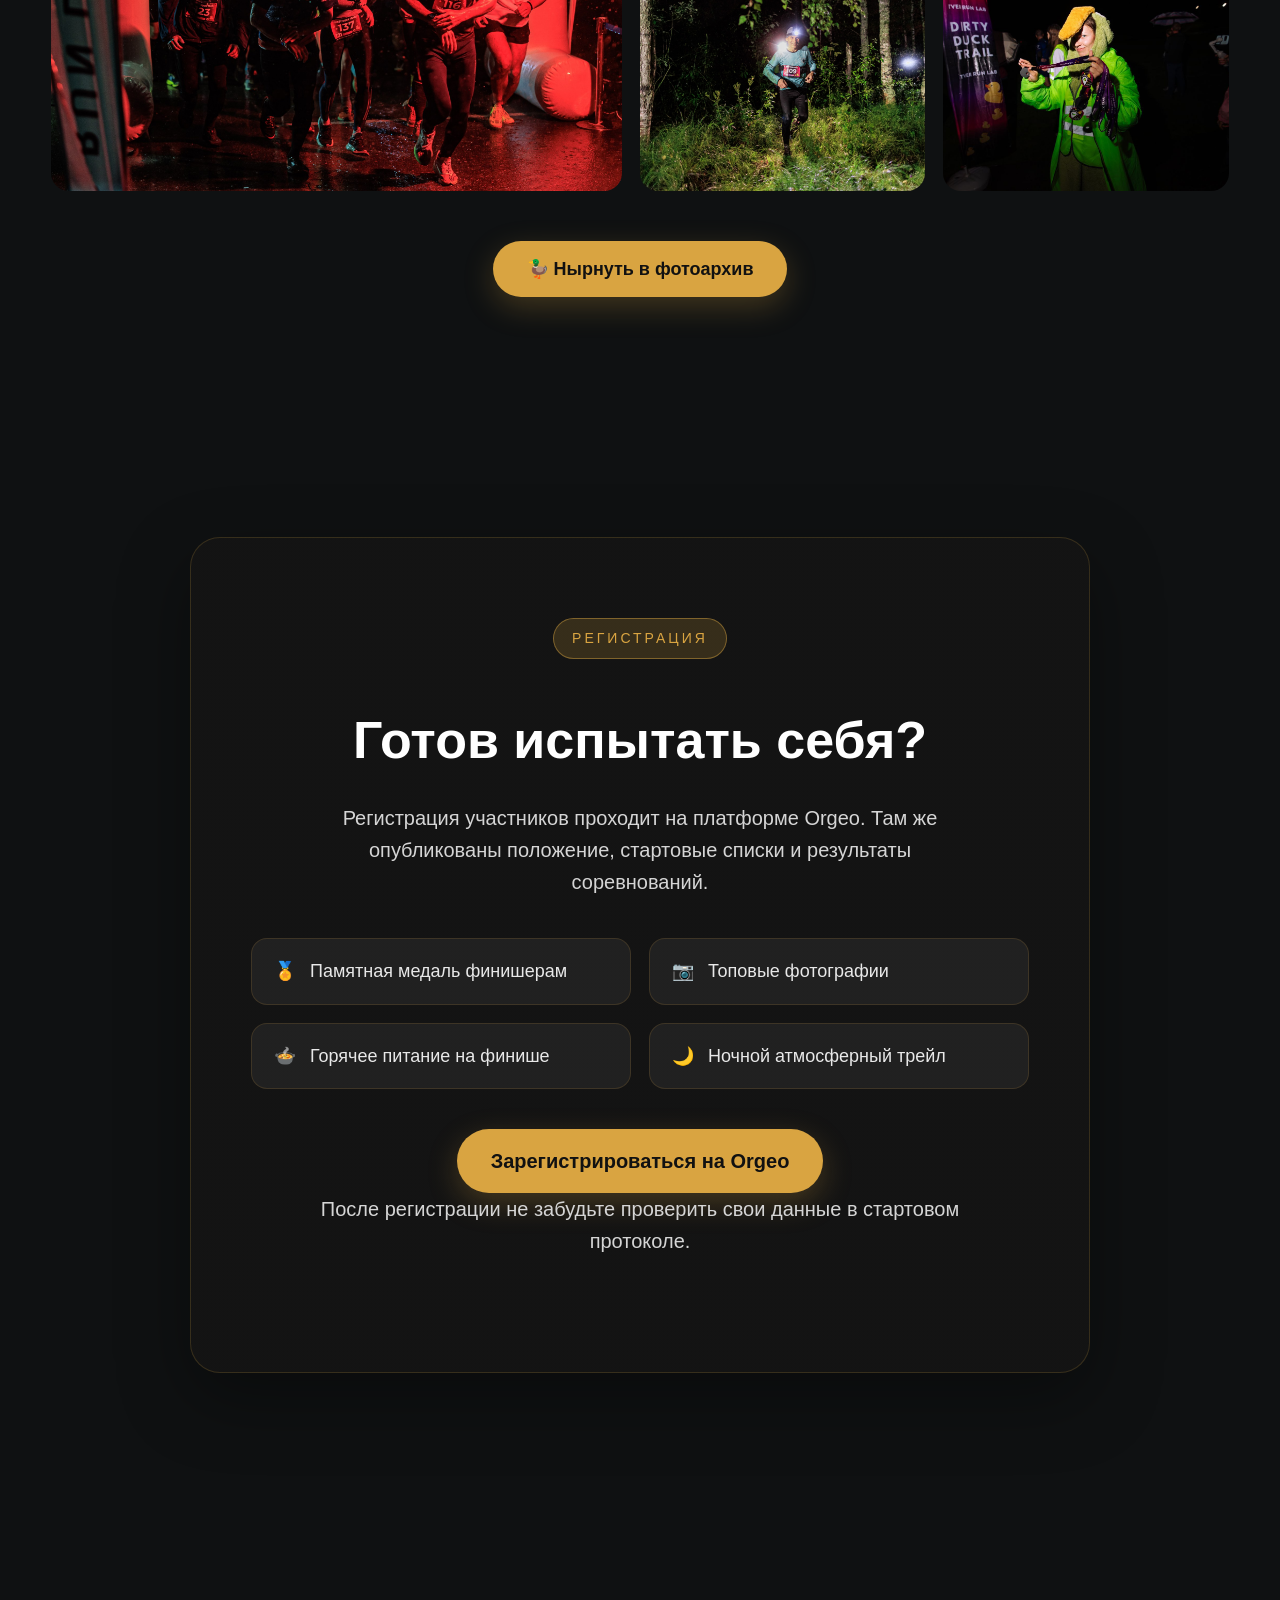
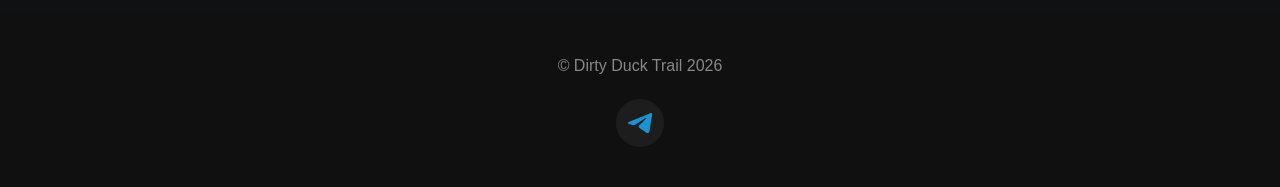
==== commit a710bb04: "убрана дистанция 3 км, корректировка кода" ====
--- a/index.html
+++ b/index.html
@@ -1,12 +1,27 @@
 <!DOCTYPE html>
 <html lang="ru">
 <head>
+    <meta property="og:type" content="website">
+
+<meta property="og:title" content="Dirty Duck Trail">
+
+<meta property="og:description" content="Самый грязный ночной трейл Тверской области.">
+
+<meta property="og:image" content="https://dirtyducktrail.ru/assets/img/cover.jpg">
+
+<meta property="og:url" content="https://dirtyducktrail.ru">
+
+<meta property="og:site_name" content="Dirty Duck Trail">
     <meta charset="UTF-8">
     <meta name="viewport" content="width=device-width, initial-scale=1.0">
 
-    <title>Dirty Duck Trail</title>
-
-    <meta name="description" content="Dirty Duck Trail — трейловый забег для тех, кто не боится грязи.">
+    <title>Dirty Duck Trail — Ночной трейл в Тверской области | Чуприяновка</title>
+
+<meta name="description" content="Dirty Duck Trail — ежегодный ночной трейловый забег в Чуприяновке Тверской области. Дистанции 3, 7, 14 и 21 км. Грязь, лес, болота и настоящее приключение.">
+
+<meta name="keywords" content="Dirty Duck Trail, трейл, ночной трейл, трейл Тверь, трейл Тверская область, забег Чуприяновка, бег по пересеченной местности, трейл забег, грязь, болота, лес, бег по лесу, бег по грязи, бег по болоту, трейл забег Тверская область, бег в Тверской области, бег в Твери">
+
+    
 
     <link rel="stylesheet" href="assets/css/style.css">
 </head>
@@ -178,31 +193,10 @@
     <div class="container">
 
         <h2>Выбери свою дистанцию</h2>
-
-        <div class="routes-grid">
-
-            <article class="route-card">
-
-                <div class="route-image route-3"></div>
-
-                <div class="route-content">
-
-                    <span class="route-distance">3 км</span>
-
-                    <h3>Ути-Пути</h3>
-
-                    <ul class="route-info">
-                        <li>🟢 Семейный старт</li>
-                        <li>🦆 Для знакомства с трейлом</li>
-                        <li>Влажность 💧☆☆☆☆</li>
-                    </ul>
-
-                    <a href="route-3.html" class="button">Первый заплыв</a>
-
-                </div>
-
-            </article>
-
+        
+
+        
+<div class="routes-grid">
             <article class="route-card">
 
                 <div class="route-image route-7"></div>
@@ -279,10 +273,7 @@
 
     <div class="container">
 
-        <section id="gallery" class="section">
-
-    <div class="container">
-
+       
         <h2>Моменты Dirty Duck Trail</h2>
 
         <div class="home-gallery">
@@ -383,15 +374,6 @@
     </div>
 </footer>
 
-        <p>
-
-            © 2026 Dirty Duck Trail
-
-        </p>
-
-    </div>
-
-</footer>
 
 <script src="assets/js/script.js"></script>
 
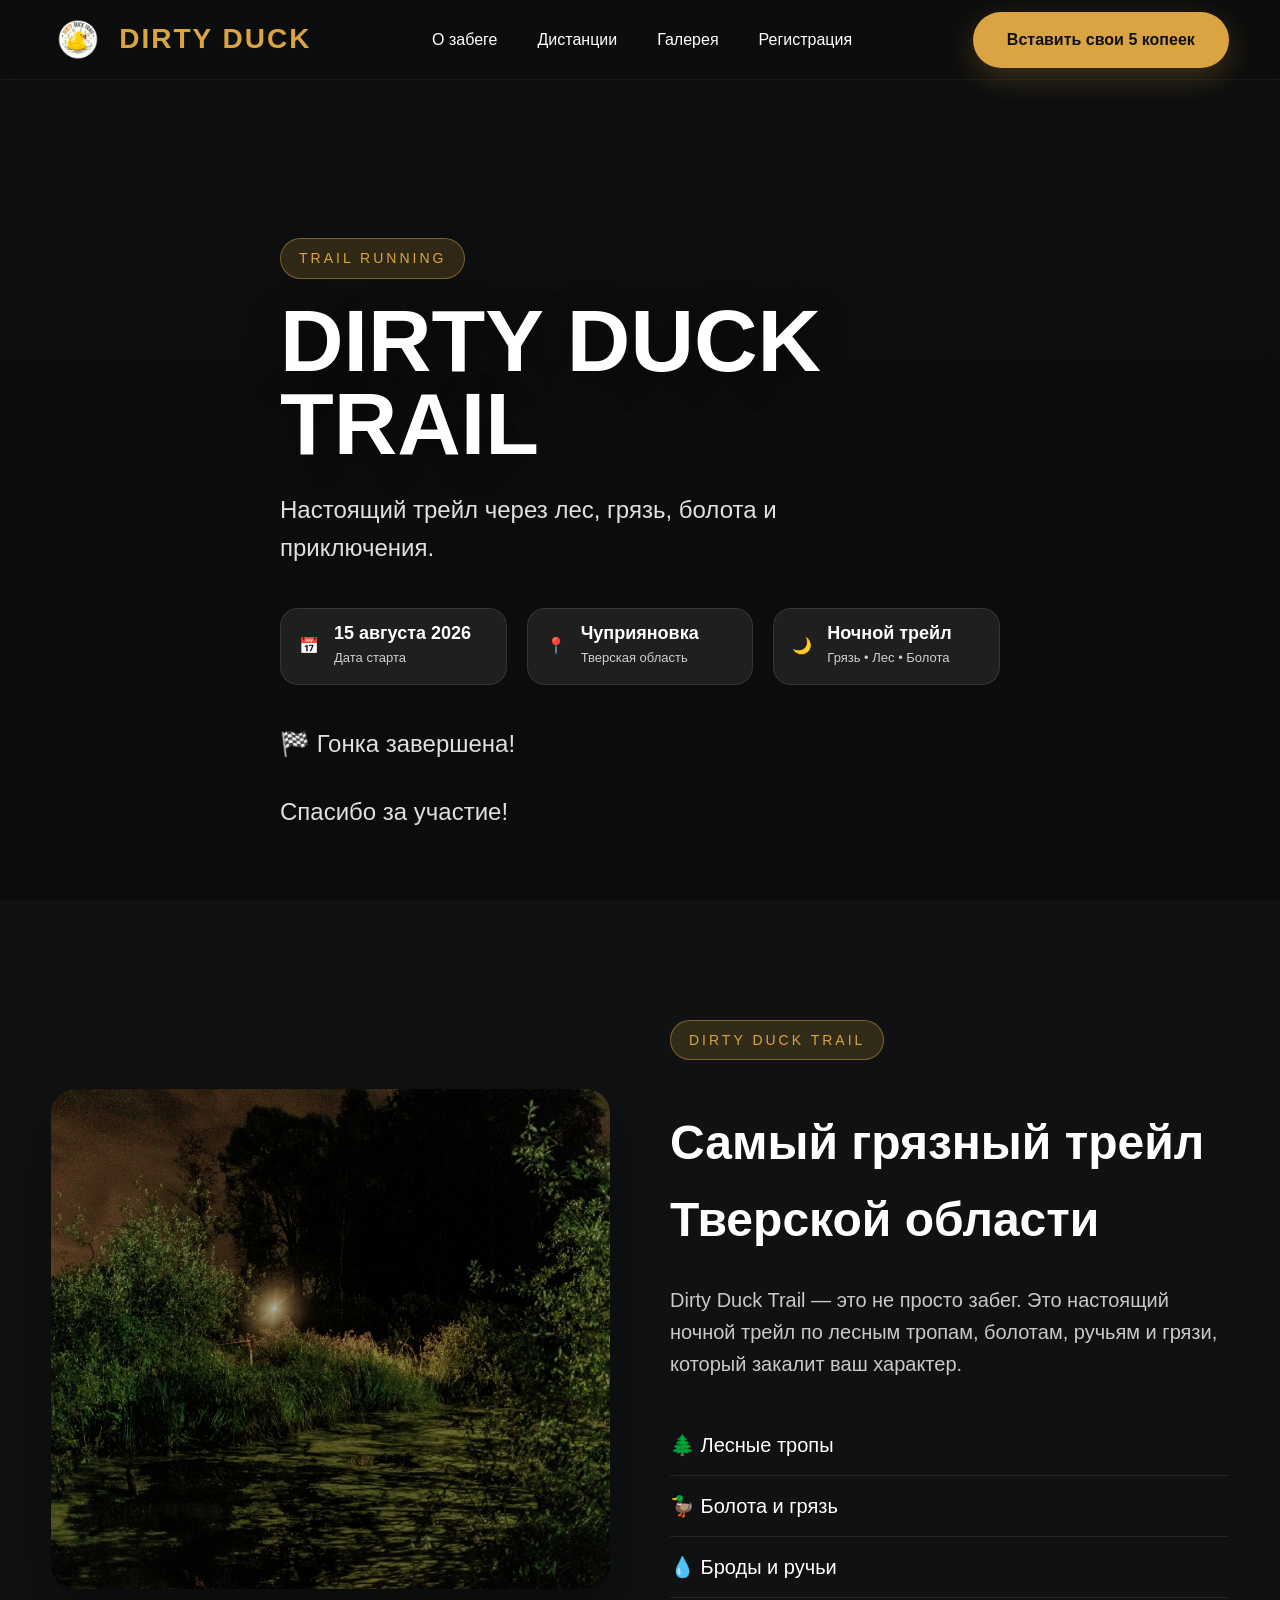
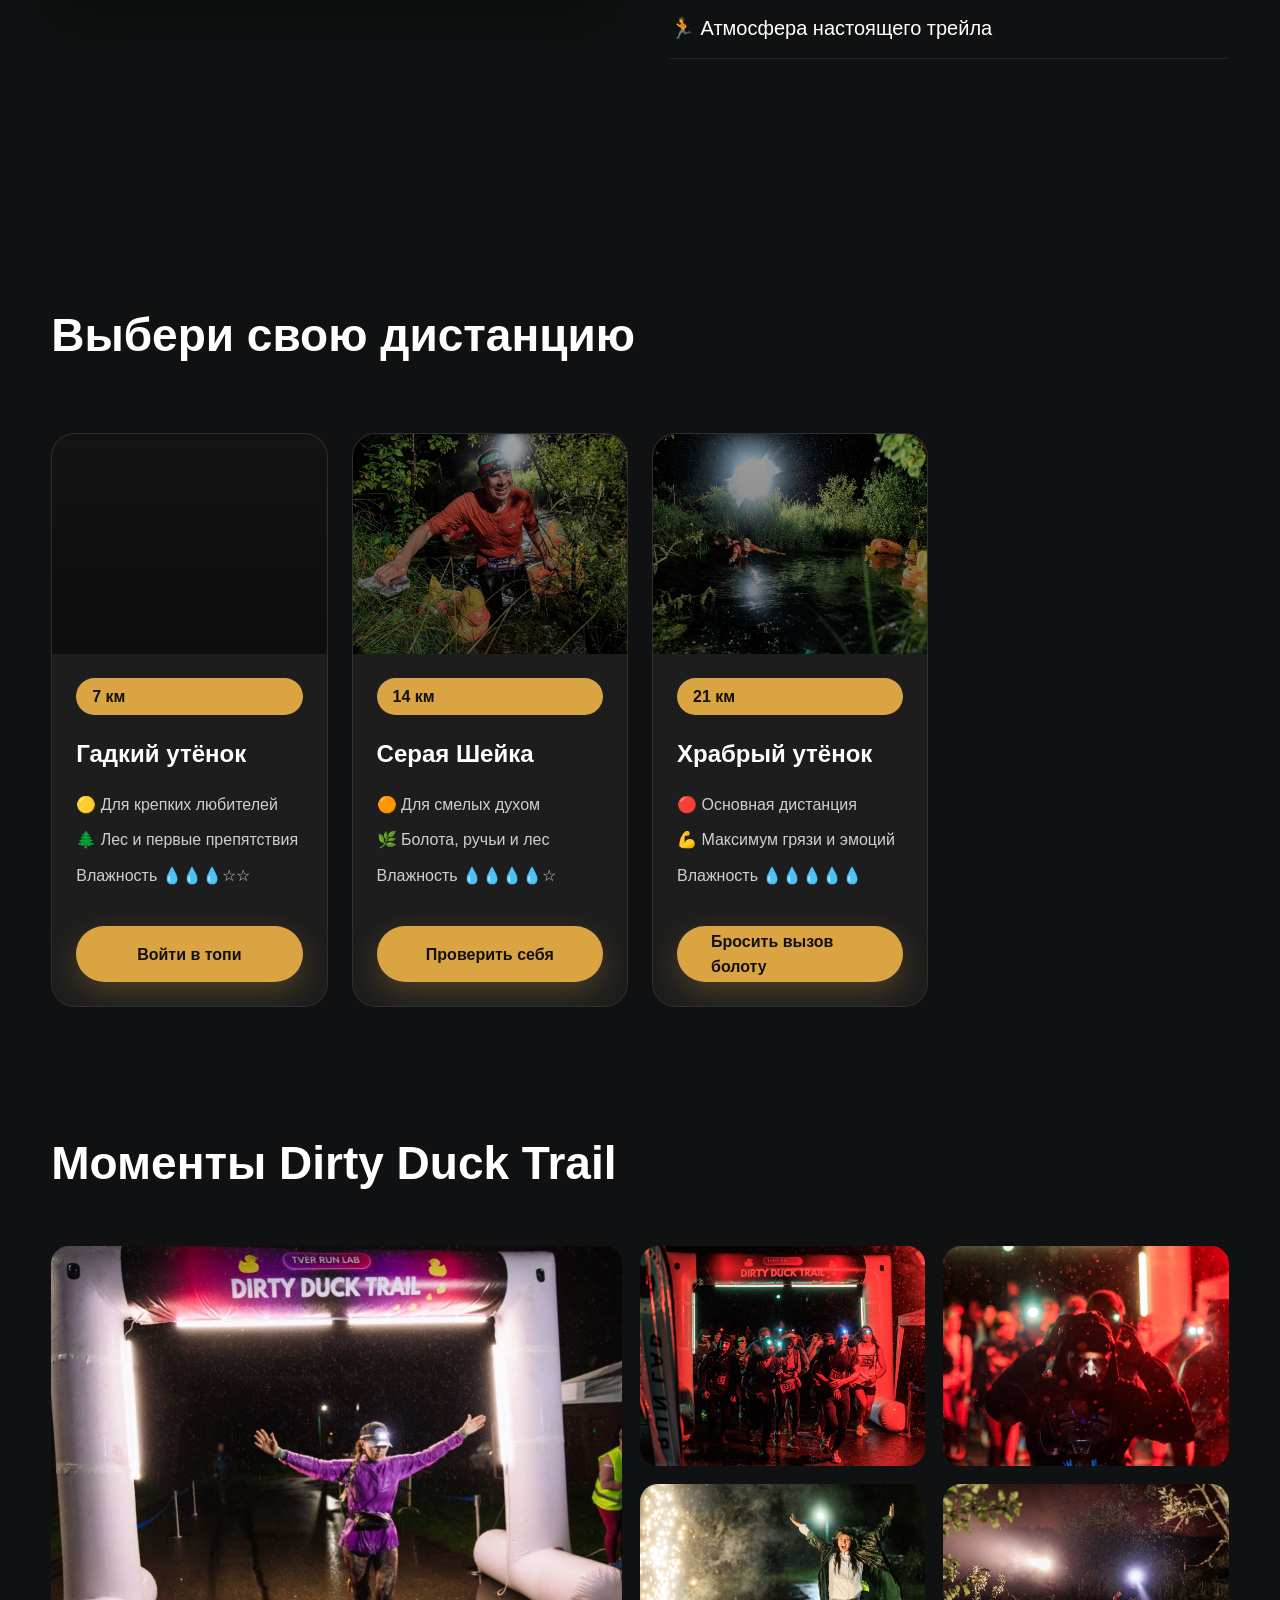
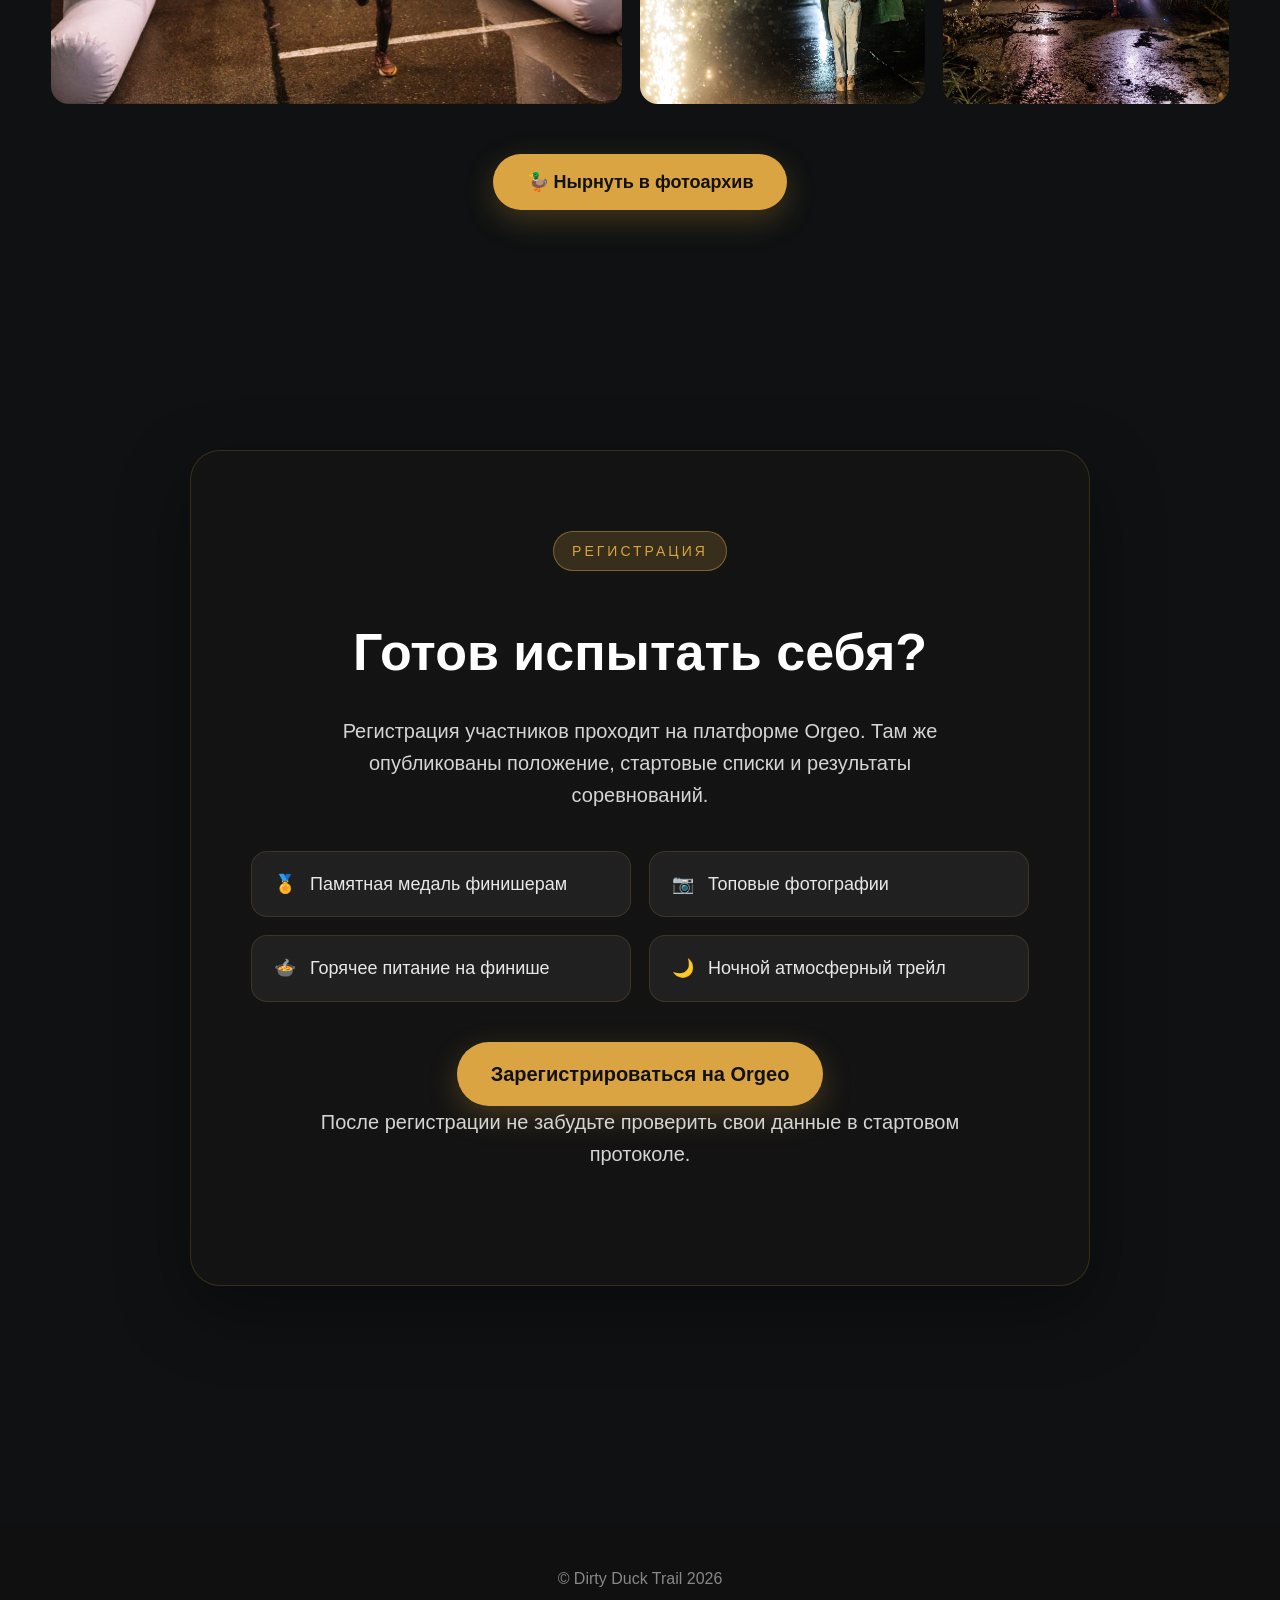
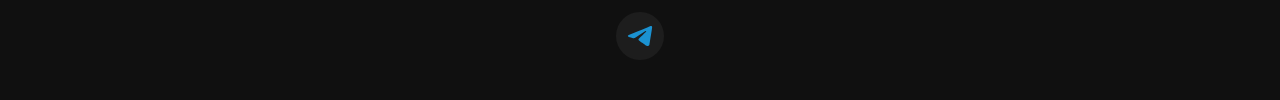
==== commit 1deb9231: "Add files via upload" ====
--- a/index.html
+++ b/index.html
@@ -48,8 +48,8 @@
 
         </nav>
 
-        <a href="#register" class="button">
-            Нырнуть в топи
+        <a href="otzyv.html" class="button">
+            Вставить свои 5 копеек
         </a>
 
     </div>
@@ -105,45 +105,16 @@
     </div>
 
 </div>
-<div class="countdown">
-
-    <p class="countdown-title">До старта осталось</p>
-
-    <div class="countdown-grid">
-
-        <div class="countdown-item">
-            <span id="days">000</span>
-            <small>дней</small>
-        </div>
-
-        <div class="countdown-item">
-            <span id="hours">00</span>
-            <small>часов</small>
-        </div>
-
-        <div class="countdown-item">
-            <span id="minutes">00</span>
-            <small>минут</small>
-        </div>
-
-        <div class="countdown-item">
-            <span id="seconds">00</span>
-            <small>секунд</small>
-        </div>
-
-    </div>
+<div class="race-finished">
+
+    <p class="race-finished-badge">🏁 Гонка завершена!</p>
+
+    <p class="race-finished-text">Спасибо за участие!</p>
 
 </div>
-            <div class="hero-buttons">
-
-    <a href="#routes" class="button button-outline">
-        Выбрать дистанцию
-    </a>
-
-</div>
-
-
-         
+
+
+
         </div>
 
     </section>
--- a/assets/css/style.css
+++ b/assets/css/style.css
@@ -1613,3 +1613,340 @@
 .route-7 {
     background-position: center 35%;;
 }
+/* ==========================
+   ROUTE QUOTE
+========================== */
+
+.route-quote{
+
+    max-width:760px;
+
+    margin:50px auto 0;
+
+    padding:32px 36px;
+
+    background:rgba(255,255,255,.05);
+
+    border-left:4px solid var(--accent);
+
+    border-radius:14px;
+
+}
+
+.route-quote p{
+
+    margin:0;
+
+    font-size:22px;
+
+    line-height:1.6;
+
+    font-style:italic;
+
+    color:#e8dcc2;
+
+    text-align:center;
+
+}
+
+@media (max-width:600px){
+
+    .route-quote{
+
+        padding:24px 20px;
+
+    }
+
+    .route-quote p{
+
+        font-size:19px;
+
+    }
+
+}
+/* ==========================
+   ROUTE HERO BACKGROUNDS
+========================== */
+
+.route-7-hero{
+
+    background-image:
+        linear-gradient(rgba(0,0,0,.35), rgba(0,0,0,.65)),
+        url("../img/routes/route-7/7km.jpg");
+
+    background-size:cover;
+    background-position:center 40%;
+    background-repeat:no-repeat;
+
+}
+
+.route-14-hero{
+
+    background-image:
+        linear-gradient(rgba(0,0,0,.35), rgba(0,0,0,.65)),
+        url("../img/routes/route-14/14km.jpg");
+
+    background-size:cover;
+    background-position:center;
+    background-repeat:no-repeat;
+
+}
+
+.route-21-hero{
+
+    background-image:
+        linear-gradient(rgba(0,0,0,.35), rgba(0,0,0,.65)),
+        url("../img/routes/route-21/21km.jpg");
+
+    background-size:cover;
+    background-position:center;
+    background-repeat:no-repeat;
+
+}
+
+/* ==========================
+   ROUTE MAP ACTIONS
+========================== */
+
+.route-map-actions{
+
+    display:flex;
+    flex-wrap:wrap;
+    justify-content:center;
+    gap:18px;
+    margin-top:30px;
+
+}
+
+@media (max-width:600px){
+
+    .route-map-actions{
+        flex-direction:column;
+        align-items:stretch;
+    }
+
+    .route-map-actions .button{
+        width:100%;
+    }
+
+}
+
+/* ==========================
+   ROUTE TEXT ACCENTS
+========================== */
+
+p.route-highlight{
+
+    max-width:760px;
+    margin:45px auto;
+    padding:28px 32px;
+    background:rgba(217,164,65,.08);
+    border-left:4px solid var(--accent);
+    border-radius:14px;
+    font-size:24px;
+    line-height:1.5;
+    color:#f0e2c4;
+    text-align:center;
+
+}
+
+p.route-ending{
+
+    max-width:760px;
+    margin:45px auto 0;
+    font-size:22px;
+    line-height:1.6;
+    color:var(--accent);
+    text-align:center;
+
+}
+
+@media (max-width:600px){
+
+    p.route-highlight{
+        padding:22px 20px;
+        font-size:20px;
+    }
+
+    p.route-ending{
+        font-size:19px;
+    }
+
+}
+
+/* ==========================
+   ROUTE QUOTE
+========================== */
+
+.route-quote{
+
+    max-width:760px;
+    margin:50px auto 0;
+    padding:32px 36px;
+    background:rgba(255,255,255,.05);
+    border-left:4px solid var(--accent);
+    border-radius:14px;
+
+}
+
+.route-quote p{
+
+    margin:0;
+    font-size:22px;
+    line-height:1.6;
+    font-style:italic;
+    color:#e8dcc2;
+    text-align:center;
+
+}
+
+@media (max-width:600px){
+
+    .route-quote{
+        padding:24px 20px;
+    }
+
+    .route-quote p{
+        font-size:19px;
+    }
+
+}
+/* ==========================
+   MOBILE FIX 2026
+========================== */
+
+html,
+body{
+    overflow-x:hidden;
+}
+
+@media (max-width:900px){
+
+    /* шапка: прячем текст логотипа и кнопку,
+       вместо этого показываем навигацию */
+
+    .logo span{
+        display:none;
+    }
+
+    .logo img{
+        width:42px;
+        height:42px;
+    }
+
+    .header .container > .button{
+        display:none;
+    }
+
+    .nav{
+        display:flex;
+        gap:16px;
+        font-size:13px;
+    }
+
+    /* первый экран */
+
+    .hero{
+        background-attachment:scroll;
+        min-height:auto;
+        padding-top:110px;
+        padding-bottom:60px;
+    }
+
+    .hero-content{
+        transform:none;
+    }
+
+    .hero p{
+        font-size:18px;
+    }
+
+    .hero-info-item strong,
+    .hero-info-item small{
+        white-space:normal;
+    }
+
+    /* заголовки */
+
+    .section h2{
+        font-size:30px;
+    }
+
+    .route-hero{
+        height:auto;
+        min-height:60vh;
+    }
+
+    .route-hero-content h1{
+        font-size:36px;
+    }
+
+    .route-story h2{
+        font-size:28px;
+    }
+
+    .route-story p{
+        font-size:18px;
+    }
+
+    /* карточки дистанций */
+
+    .route-content h3{
+        white-space:normal;
+    }
+
+    .register h2{
+        font-size:32px;
+    }
+
+}
+
+@media (max-width:600px){
+
+    .hero h1{
+        font-size:42px;
+    }
+
+    .route-hero-content h1{
+        font-size:30px;
+    }
+
+    .nav{
+        gap:12px;
+        font-size:12px;
+    }
+
+}
+/* ==========================
+   ABOUT MOBILE
+========================== */
+
+@media (max-width:900px){
+
+    .about{
+        grid-template-columns:1fr;
+        gap:30px;
+    }
+
+    .about-image{
+        min-height:0;
+        height:240px;
+        order:-1;
+    }
+
+    .about-content h2{
+        margin:0 0 18px;
+        font-size:30px;
+    }
+
+    .about-content p{
+        margin-bottom:24px;
+        font-size:17px;
+    }
+
+    .about-list li{
+        padding:12px 0;
+        font-size:17px;
+    }
+
+}
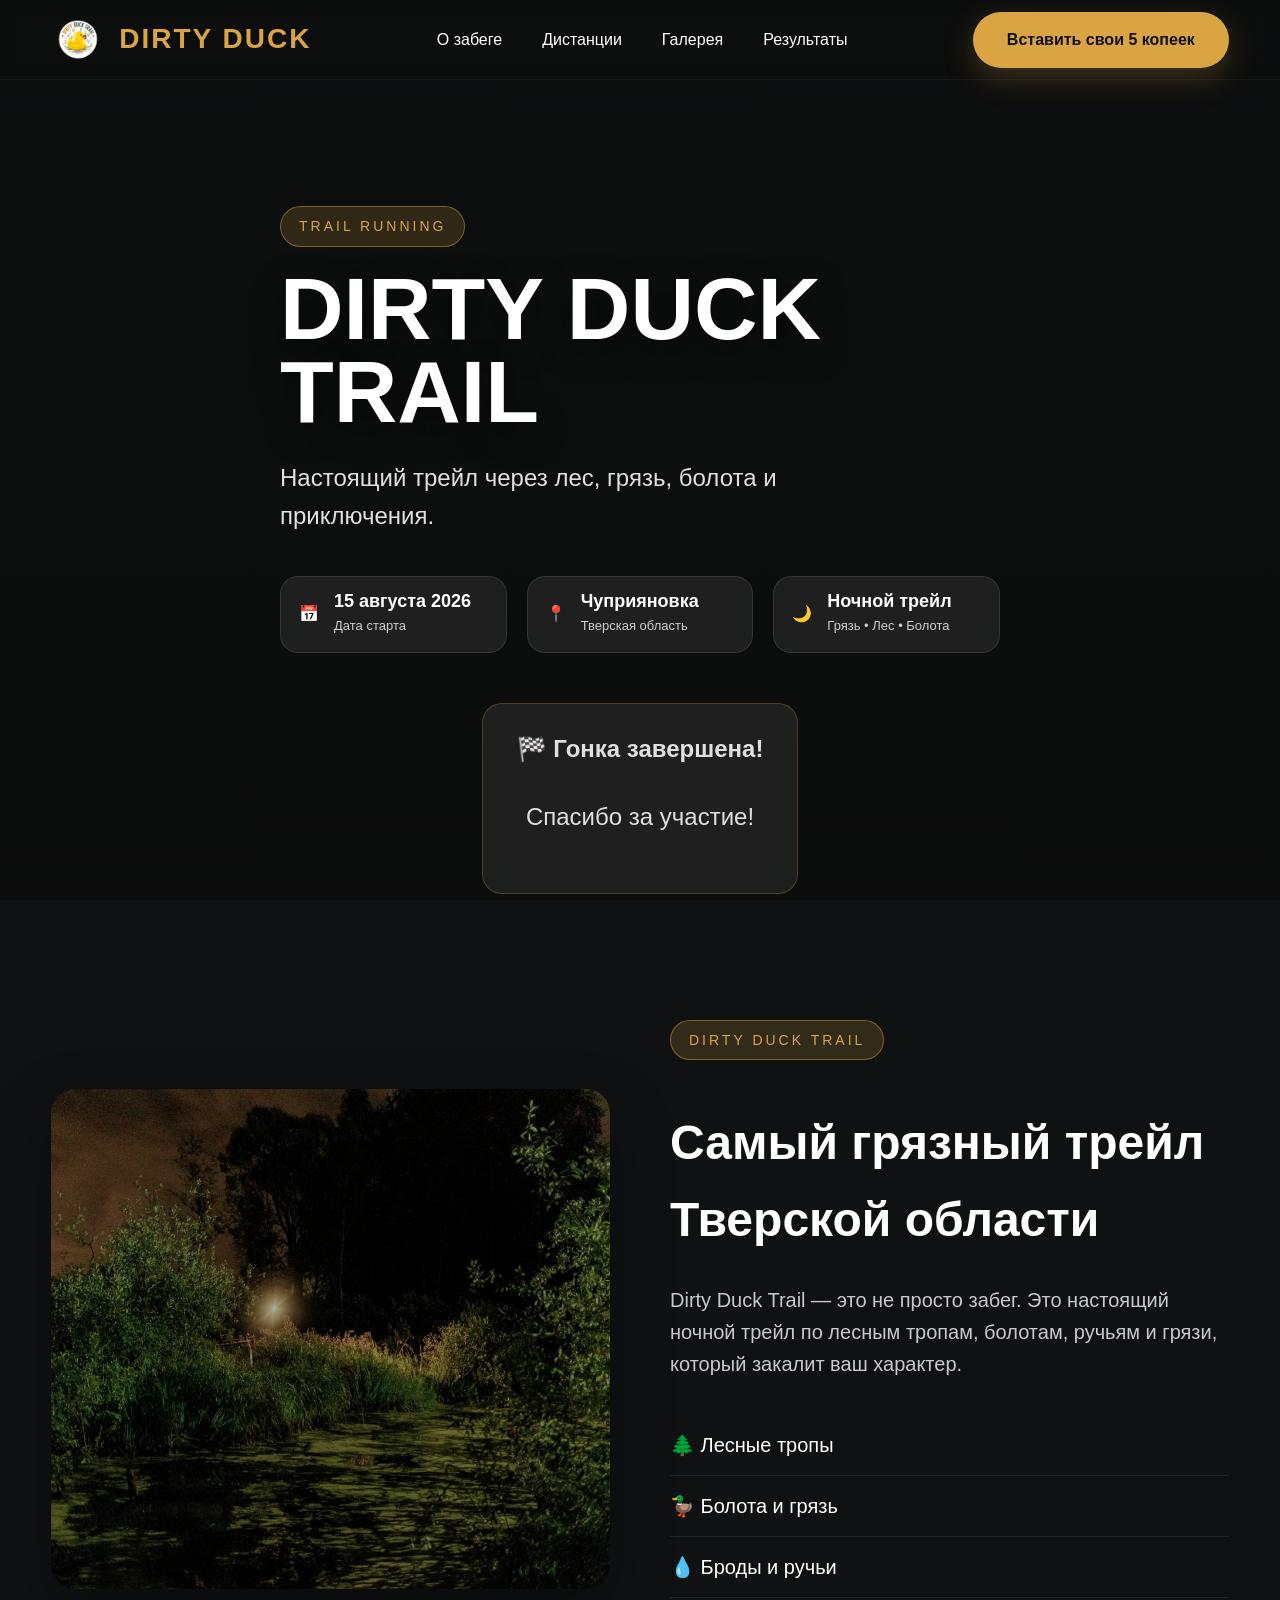
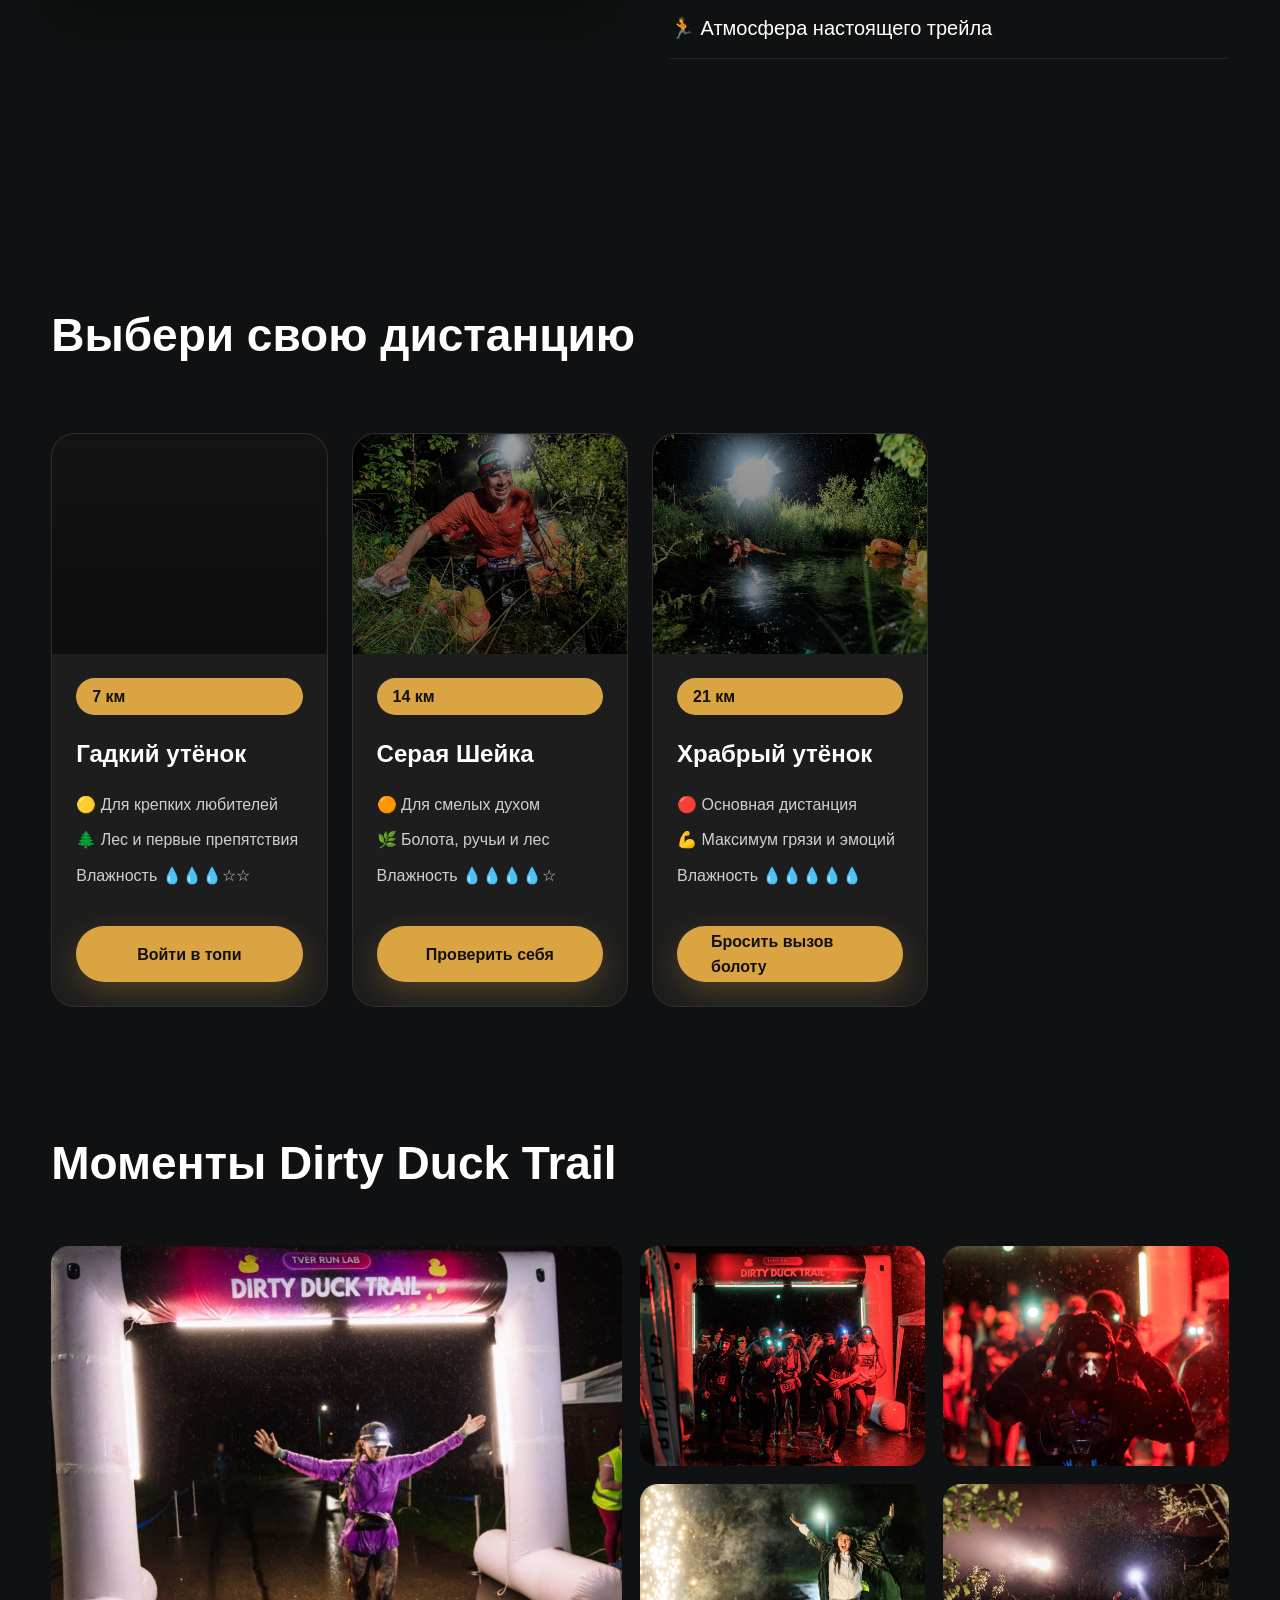
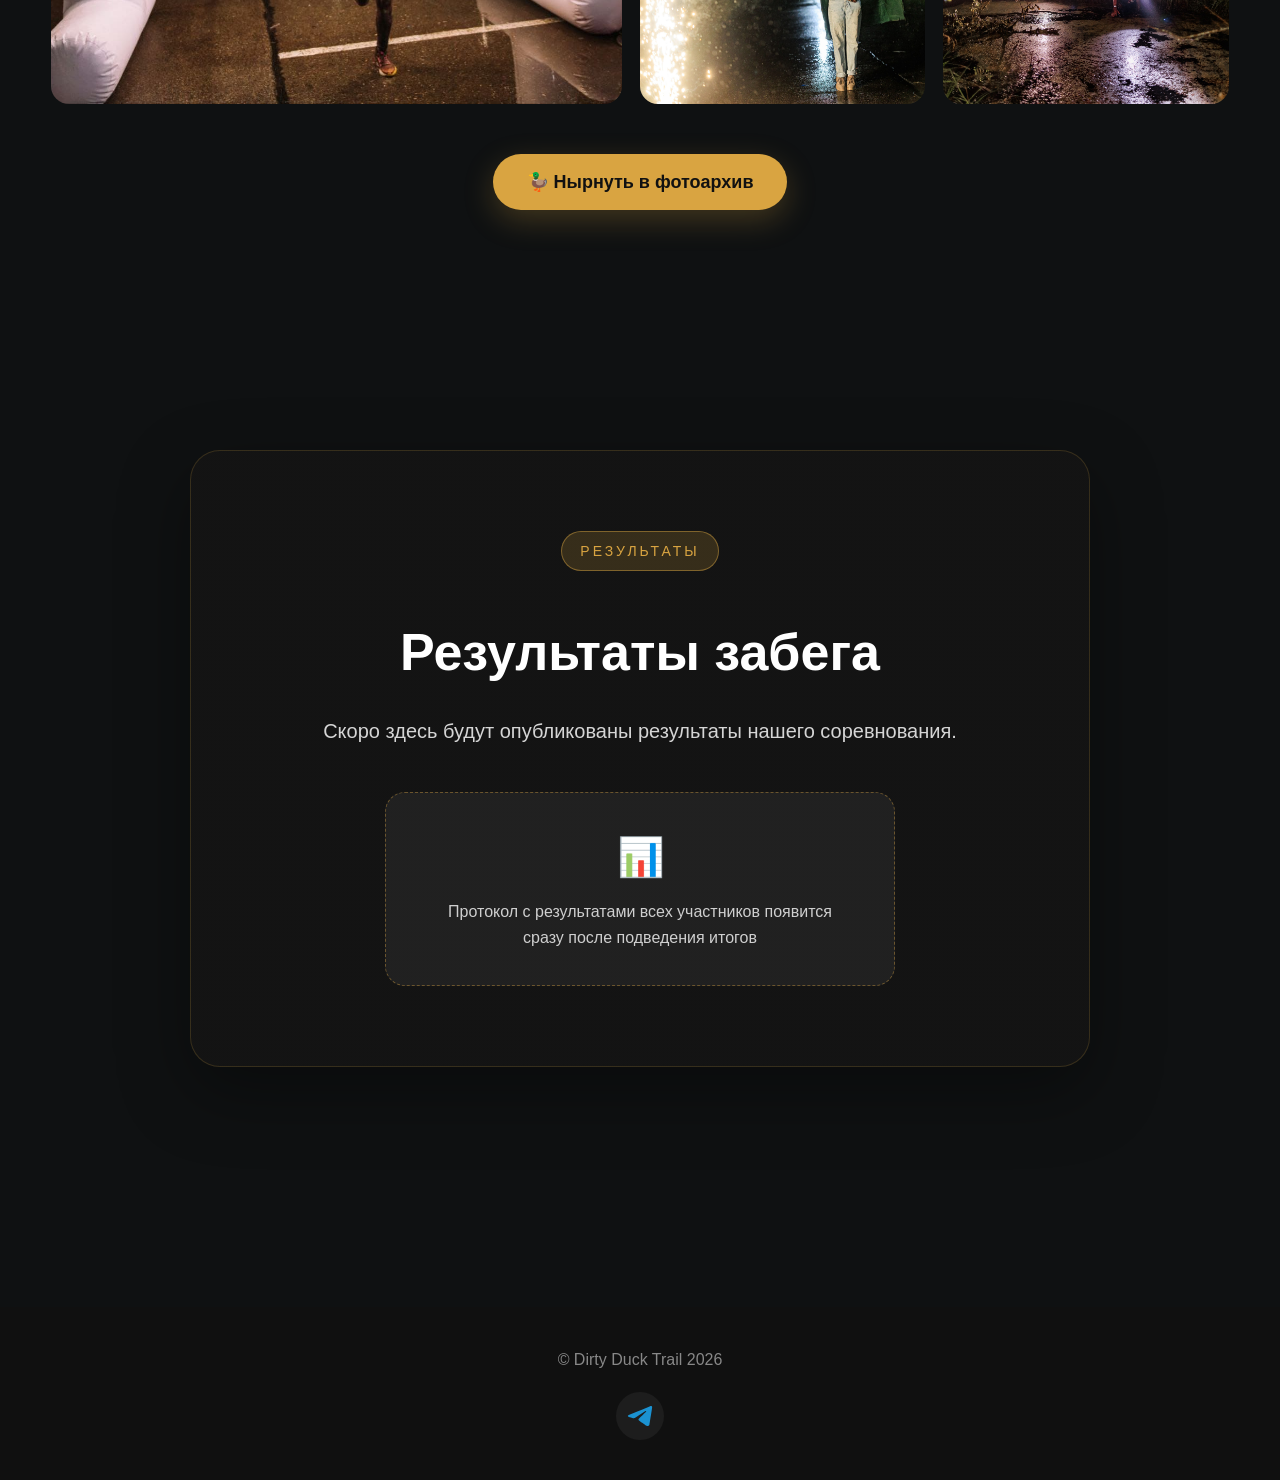
==== commit d47e8aa3: "Add files via upload" ====
--- a/index.html
+++ b/index.html
@@ -44,7 +44,7 @@
             <a href="#about">О забеге</a>
             <a href="#routes">Дистанции</a>
             <a href="#gallery">Галерея</a>
-            <a href="#register">Регистрация</a>
+            <a href="#results">Результаты</a>
 
         </nav>
 
@@ -270,55 +270,26 @@
 
 </section>
 
-    <section id="register" class="section">
+    <section id="results" class="section">
 
     <div class="container register">
 
         <span class="hero-label">
-            РЕГИСТРАЦИЯ
+            РЕЗУЛЬТАТЫ
         </span>
 
-        <h2>Готов испытать себя?</h2>
+        <h2>Результаты забега</h2>
 
         <p>
 
-            Регистрация участников проходит на платформе Orgeo.
-            Там же опубликованы положение, стартовые списки и результаты соревнований.
+            Скоро здесь будут опубликованы результаты нашего соревнования.
 
         </p>
-<div class="register-features">
-
-    <div class="feature">
-        🏅 <span>Памятная медаль финишерам</span>
-    </div>
-
-    <div class="feature">
-        📷 <span>Топовые фотографии</span>
-    </div>
-
-    <div class="feature">
-        🍲 <span>Горячее питание на финише</span>
-    </div>
-
-    <div class="feature">
-        🌙 <span>Ночной атмосферный трейл</span>
-    </div>
-
-</div>
-        <a
-            href="https://orgeo.ru/event/info/50906"
-            target="_blank"
-            class="button register-button">
-
-            Зарегистрироваться на Orgeo
-
-        </a>
-
-        <p class="register-note">
-
-            После регистрации не забудьте проверить свои данные в стартовом протоколе.
-
-        </p>
+
+        <div class="results-stub">
+            <span class="results-stub-icon">📊</span>
+            <p>Протокол с результатами всех участников появится сразу после подведения итогов</p>
+        </div>
 
     </div>
 
--- a/assets/css/style.css
+++ b/assets/css/style.css
@@ -1224,6 +1224,46 @@
 
 }
 
+.race-finished{
+
+    margin:50px auto 0;
+
+    display:table;
+
+    text-align:center;
+
+    background:rgba(255,255,255,.08);
+
+    border:1px solid rgba(217,164,65,.25);
+
+    backdrop-filter:blur(8px);
+
+    border-radius:20px;
+
+    padding:26px 34px;
+
+}
+
+.race-finished-badge{
+
+    font-size:24px;
+
+    font-weight:900;
+
+    color:var(--accent);
+
+    margin-bottom:8px;
+
+}
+
+.race-finished-text{
+
+    color:var(--gray);
+
+    font-size:16px;
+
+}
+
 @media(max-width:700px){
 
     .countdown-grid{
@@ -1309,6 +1349,44 @@
     font-size:15px;
 
     color:#9b9b9b;
+
+}
+
+.results-stub{
+
+    margin-top:10px;
+
+    display:inline-block;
+
+    background:rgba(255,255,255,.06);
+
+    border:1px dashed rgba(217,164,65,.4);
+
+    border-radius:20px;
+
+    padding:34px 44px;
+
+}
+
+.results-stub-icon{
+
+    display:block;
+
+    font-size:38px;
+
+    margin-bottom:12px;
+
+}
+
+.results-stub p{
+
+    margin:0;
+
+    color:#cfcfcf;
+
+    font-size:16px;
+
+    max-width:420px;
 
 }
 
